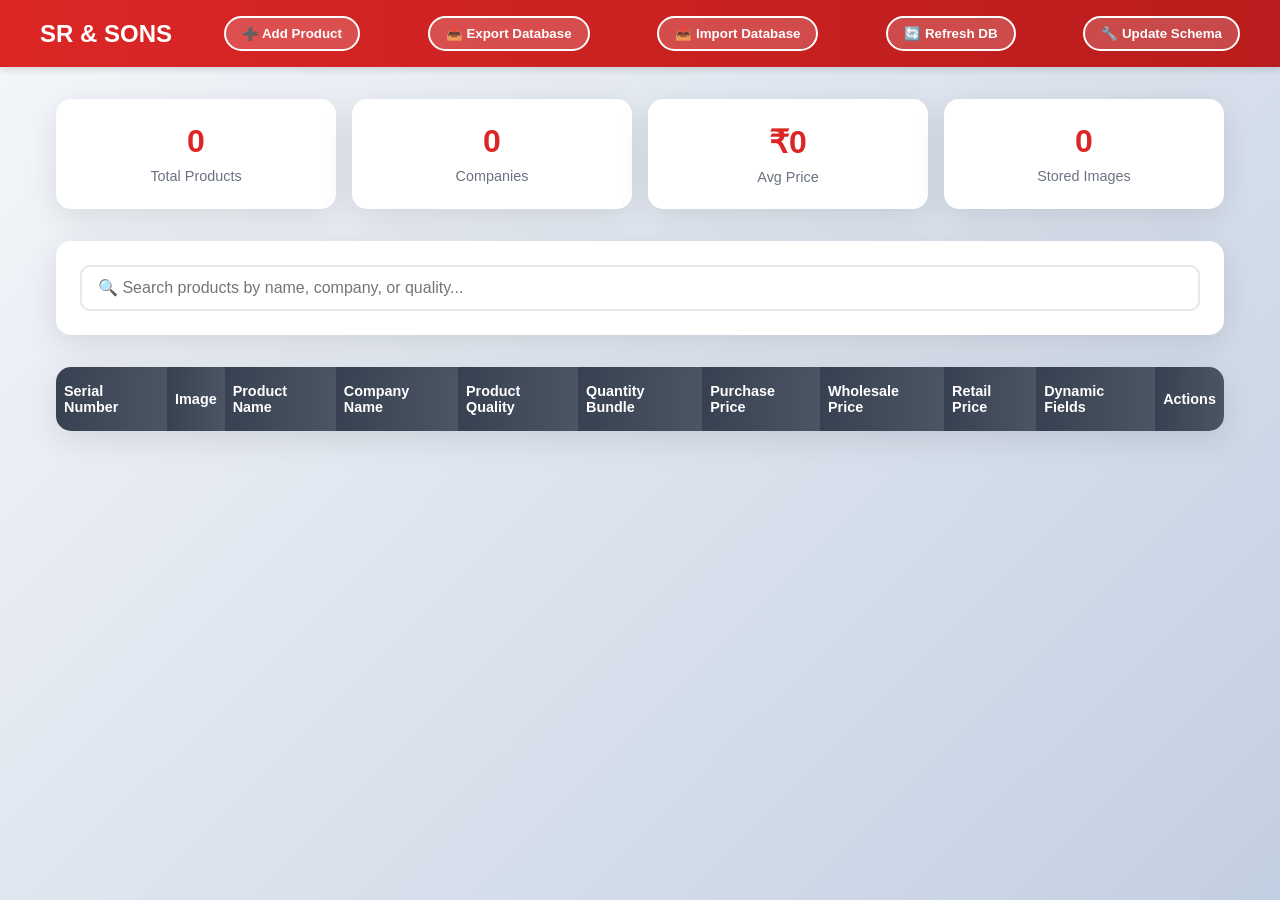
==== index.html @ 0e882d62 "<>|added dynamic field as optional|<anwar>" ====
<!DOCTYPE html>
<html lang="en">
<head>
    <meta charset="UTF-8">
    <meta name="viewport" content="width=device-width, initial-scale=1.0">
    <meta name="theme-color" content="#dc2626">
    <title>SR & SONS</title>
    
    <!-- PWA Manifest -->
    <link rel="manifest" href="manifest.json">
    
    <!-- Data Manager Script -->
    <script src="js/database.js"></script>
    
    <style>
        * {
            margin: 0;
            padding: 0;
            box-sizing: border-box;
        }

        body {
            font-family: 'Segoe UI', Tahoma, Geneva, Verdana, sans-serif;
            background: linear-gradient(135deg, #f5f7fa 0%, #c3cfe2 100%);
            min-height: 100vh;
            color: #333;
        }

        .header {
            background: linear-gradient(90deg, #dc2626, #b91c1c);
            color: white;
            padding: 1rem;
            box-shadow: 0 4px 6px rgba(0,0,0,0.1);
            position: sticky;
            top: 0;
            z-index: 100;
        }

        .header-content {
            max-width: 1200px;
            margin: 0 auto;
            display: flex;
            justify-content: space-between;
            align-items: center;
            flex-wrap: wrap;
            gap: 1rem;
        }

        .logo {
            font-size: 1.5rem;
            font-weight: bold;
            display: flex;
            align-items: center;
            gap: 0.5rem;
        }

        .add-btn {
            background: rgba(255,255,255,0.2);
            border: 2px solid white;
            color: white;
            padding: 0.5rem 1rem;
            border-radius: 25px;
            cursor: pointer;
            font-weight: bold;
            transition: all 0.3s ease;
            backdrop-filter: blur(10px);
        }

        .add-btn:hover {
            background: white;
            color: #dc2626;
            transform: translateY(-2px);
        }

        .container {
            max-width: 1200px;
            margin: 0 auto;
            padding: 2rem 1rem;
        }

        .search-filter {
            background: white;
            padding: 1.5rem;
            border-radius: 15px;
            box-shadow: 0 8px 32px rgba(0,0,0,0.1);
            margin-bottom: 2rem;
            backdrop-filter: blur(10px);
        }

        .search-input {
            width: 100%;
            padding: 0.75rem 1rem;
            border: 2px solid #e5e7eb;
            border-radius: 10px;
            font-size: 1rem;
            transition: all 0.3s ease;
        }

        .search-input:focus {
            outline: none;
            border-color: #dc2626;
            box-shadow: 0 0 0 3px rgba(220, 38, 38, 0.1);
        }

        .table-container {
            background: white;
            border-radius: 15px;
            overflow: hidden;
            box-shadow: 0 8px 32px rgba(0,0,0,0.1);
            margin-bottom: 2rem;
        }

        .table {
            width: 100%;
            border-collapse: collapse;
        }

        .table th {
            background: linear-gradient(90deg, #374151, #4b5563);
            color: white;
            padding: 1rem 0.5rem;
            text-align: left;
            font-weight: 600;
            font-size: 0.9rem;
        }

        .table td {
            padding: 1rem 0.5rem;
            border-bottom: 1px solid #f3f4f6;
            vertical-align: middle;
        }

        .table tr:hover {
            background: #f9fafb;
            transform: scale(1.01);
            transition: all 0.3s ease;
        }

        .product-image {
            width: 50px;
            height: 50px;
            object-fit: cover;
            border-radius: 8px;
            border: 2px solid #e5e7eb;
            transition: opacity 0.3s ease;
        }

        .product-image.loading {
            opacity: 0.5;
        }

        .product-name {
            font-weight: 600;
            color: #1f2937;
            font-size: 0.9rem;
            line-height: 1.3;
        }

        .category {
            color: #6b7280;
            font-size: 0.8rem;
            margin-top: 0.25rem;
        }

        .price {
            font-weight: bold;
            color: #dc2626;
        }

        .pagination {
            display: flex;
            justify-content: center;
            align-items: center;
            gap: 0.5rem;
            margin: 2rem 0;
            flex-wrap: wrap;
        }

        .page-btn {
            padding: 0.5rem 1rem;
            border: 2px solid #dc2626;
            background: white;
            color: #dc2626;
            border-radius: 8px;
            cursor: pointer;
            font-weight: 600;
            transition: all 0.3s ease;
        }

        .page-btn:hover, .page-btn.active {
            background: #dc2626;
            color: white;
            transform: translateY(-2px);
        }

        .page-btn:disabled {
            opacity: 0.5;
            cursor: not-allowed;
            transform: none;
        }

        .modal {
            display: none;
            position: fixed;
            top: 0;
            left: 0;
            width: 100%;
            height: 100%;
            background: rgba(0,0,0,0.8);
            z-index: 1000;
            backdrop-filter: blur(5px);
        }

        .modal-content {
            position: relative;
            top: 50%;
            left: 50%;
            transform: translate(-50%, -50%);
            background: white;
            padding: 2rem;
            border-radius: 20px;
            width: 90%;
            max-width: 500px;
            max-height: 90vh;
            overflow-y: auto;
            box-shadow: 0 20px 60px rgba(0,0,0,0.3);
        }

        .modal-header {
            display: flex;
            justify-content: space-between;
            align-items: center;
            margin-bottom: 1.5rem;
            padding-bottom: 1rem;
            border-bottom: 2px solid #f3f4f6;
        }

        .close-btn {
            background: none;
            border: none;
            font-size: 1.5rem;
            cursor: pointer;
            color: #6b7280;
            width: 30px;
            height: 30px;
            border-radius: 50%;
            display: flex;
            align-items: center;
            justify-content: center;
            transition: all 0.3s ease;
        }

        .close-btn:hover {
            background: #f3f4f6;
            color: #dc2626;
        }

        .form-group {
            margin-bottom: 1.5rem;
        }

        .form-label {
            display: block;
            margin-bottom: 0.5rem;
            font-weight: 600;
            color: #374151;
        }

        .form-input {
            width: 100%;
            padding: 0.75rem;
            border: 2px solid #e5e7eb;
            border-radius: 10px;
            font-size: 1rem;
            transition: all 0.3s ease;
        }

        .form-input:focus {
            outline: none;
            border-color: #dc2626;
            box-shadow: 0 0 0 3px rgba(220, 38, 38, 0.1);
        }

        .file-upload {
            position: relative;
            display: inline-block;
            width: 100%;
        }

        .file-input {
            display: none;
        }

        .file-label {
            display: block;
            padding: 1rem;
            border: 2px dashed #dc2626;
            border-radius: 10px;
            text-align: center;
            cursor: pointer;
            background: #fef2f2;
            color: #dc2626;
            font-weight: 600;
            transition: all 0.3s ease;
        }

        .file-label:hover {
            background: #fecaca;
            transform: translateY(-2px);
        }

        .image-preview {
            margin-top: 1rem;
            text-align: center;
        }

        .preview-img {
            max-width: 100px;
            max-height: 100px;
            border-radius: 10px;
            border: 2px solid #e5e7eb;
        }

        .form-actions {
            display: flex;
            gap: 1rem;
            justify-content: flex-end;
            margin-top: 2rem;
        }

        .btn {
            padding: 0.75rem 1.5rem;
            border-radius: 10px;
            border: none;
            font-weight: 600;
            cursor: pointer;
            transition: all 0.3s ease;
        }

        .btn-primary {
            background: #dc2626;
            color: white;
        }

        .btn-primary:hover {
            background: #b91c1c;
            transform: translateY(-2px);
        }

        .btn-secondary {
            background: #f3f4f6;
            color: #374151;
        }

        .btn-secondary:hover {
            background: #e5e7eb;
        }

        .stats {
            display: grid;
            grid-template-columns: repeat(auto-fit, minmax(200px, 1fr));
            gap: 1rem;
            margin-bottom: 2rem;
        }

        .stat-card {
            background: white;
            padding: 1.5rem;
            border-radius: 15px;
            box-shadow: 0 8px 32px rgba(0,0,0,0.1);
            text-align: center;
            backdrop-filter: blur(10px);
            transition: transform 0.3s ease;
        }

        .stat-card:hover {
            transform: translateY(-5px);
        }

        .stat-number {
            font-size: 2rem;
            font-weight: bold;
            color: #dc2626;
            margin-bottom: 0.5rem;
        }

        .stat-label {
            color: #6b7280;
            font-size: 0.9rem;
        }

        .loading {
            display: none;
            position: fixed;
            top: 50%;
            left: 50%;
            transform: translate(-50%, -50%);
            background: white;
            padding: 2rem;
            border-radius: 15px;
            box-shadow: 0 20px 60px rgba(0,0,0,0.3);
            z-index: 1001;
        }

        .spinner {
            width: 40px;
            height: 40px;
            border: 4px solid #f3f4f6;
            border-top: 4px solid #dc2626;
            border-radius: 50%;
            animation: spin 1s linear infinite;
            margin: 0 auto 1rem;
        }

        @keyframes spin {
            0% { transform: rotate(0deg); }
            100% { transform: rotate(360deg); }
        }

        .fade-in {
            animation: fadeIn 0.5s ease-in;
        }

        @keyframes fadeIn {
            from { opacity: 0; transform: translateY(20px); }
            to { opacity: 1; transform: translateY(0); }
        }

        .success-message {
            background: #10b981;
            color: white;
            padding: 1rem;
            border-radius: 10px;
            margin-bottom: 1rem;
            text-align: center;
            font-weight: 600;
        }

        .action-buttons {
            display: flex;
            gap: 0.5rem;
            justify-content: center;
        }

        .btn-edit, .btn-delete {
            background: none;
            border: none;
            font-size: 1.2rem;
            cursor: pointer;
            padding: 0.5rem;
            border-radius: 5px;
            transition: all 0.3s ease;
        }

        .btn-edit:hover {
            background: #dbeafe;
            transform: scale(1.1);
        }

        .btn-delete:hover {
            background: #fee2e2;
            transform: scale(1.1);
        }

        .modal-title {
            margin: 0;
            color: #374151;
        }

        .edit-mode .modal-title {
            color: #dc2626;
        }

        /* Mobile Responsive */
        @media (max-width: 768px) {
            .table-container {
                overflow-x: auto;
                -webkit-overflow-scrolling: touch;
            }

            .table th,
            .table td {
                padding: 0.5rem 0.25rem;
                font-size: 0.8rem;
            }

            .product-image {
                width: 40px;
                height: 40px;
            }

            .modal-content {
                margin: 1rem;
                width: calc(100% - 2rem);
                padding: 1.5rem;
            }

            .form-actions {
                flex-direction: column;
            }

            .header-content {
                justify-content: center;
                text-align: center;
                flex-wrap: wrap;
                gap: 0.5rem;
            }

            .logo {
                font-size: 1.2rem;
            }

            .add-btn {
                font-size: 0.8rem;
                padding: 0.4rem 0.8rem;
                margin-left: 0.5rem !important;
            }

            .action-buttons {
                flex-direction: column;
                gap: 0.25rem;
            }

            .btn-edit, .btn-delete {
                font-size: 1rem;
                padding: 0.3rem;
            }
        }

        @media (max-width: 480px) {
            .table th,
            .table td {
                padding: 0.3rem 0.15rem;
                font-size: 0.75rem;
            }

            .stats {
                grid-template-columns: repeat(2, 1fr);
            }

            .stat-number {
                font-size: 1.5rem;
            }
        }
    </style>
</head>
<body>
    <div class="header">
        <div class="header-content">
            <div class="logo">
                SR & SONS
            </div>
            <button class="add-btn" onclick="openAddModal()">
                ➕ Add Product
            </button>
            <button class="add-btn" onclick="exportDatabase()" style="margin-left: 1rem;">
                📥 Export Database
            </button>
            <button class="add-btn" onclick="importDatabase()" style="margin-left: 1rem;">
                📤 Import Database
            </button>

            <button class="add-btn" onclick="forceRefreshDatabase()" style="margin-left: 1rem;">
                🔄 Refresh DB
            </button>
            <button class="add-btn" onclick="forceSchemaUpdate()" style="margin-left: 1rem;">
                🔧 Update Schema
            </button>

        </div>
    </div>

    <div class="container">
        <div class="stats">
            <div class="stat-card">
                <div class="stat-number" id="totalProducts">0</div>
                <div class="stat-label">Total Products</div>
            </div>
            <div class="stat-card">
                <div class="stat-number" id="totalCategories">0</div>
                <div class="stat-label">Companies</div>
            </div>
            <div class="stat-card">
                <div class="stat-number" id="avgPrice">₹0</div>
                <div class="stat-label">Avg Price</div>
            </div>
            <div class="stat-card">
                <div class="stat-number" id="totalImages">0</div>
                <div class="stat-label">Stored Images</div>
            </div>
        </div>

        <div class="search-filter">
            <input type="text" class="search-input" placeholder="🔍 Search products by name, company, or quality..." 
                   onkeyup="filterProducts()" id="searchInput">
        </div>

        <div class="table-container">
            <table class="table">
                <thead>
                    <tr>
                        <th>Serial Number</th>
                        <th>Image</th>
                        <th>Product Name</th>
                        <th>Company Name</th>
                        <th>Product Quality</th>
                        <th>Quantity Bundle</th>
                        <th>Purchase Price</th>
                        <th>Wholesale Price</th>
                        <th>Retail Price</th>
                        <th>Dynamic Fields</th>
                        <th>Actions</th>
                    </tr>
                </thead>
                <tbody id="productTable">
                    <!-- Products will be populated here -->
                </tbody>
            </table>
        </div>

        <div class="pagination" id="pagination">
            <!-- Pagination will be populated here -->
        </div>
    </div>

    <!-- Add Product Modal -->
    <div class="modal" id="addModal">
        <div class="modal-content">
            <div class="modal-header">
                <h2 class="modal-title" id="modalTitle">Add New Product</h2>
                <button class="close-btn" onclick="closeAddModal()">&times;</button>
            </div>
            
            <div id="successMessage" style="display: none;" class="success-message">
                Product added successfully!
            </div>

            <form id="addProductForm">
                <div class="form-group">
                    <label class="form-label">Product Image</label>
                    <div class="file-upload">
                        <input type="file" class="file-input" id="productImage" accept="image/*" onchange="previewImage()">
                        <label for="productImage" class="file-label">
                            📸 Click to upload image or drag & drop
                        </label>
                        <div class="image-preview" id="imagePreview"></div>
                        <div class="image-actions" id="imageActions" style="display: none; margin-top: 1rem;">
                            <button type="button" class="btn btn-secondary" onclick="deleteProductImage()">
                                🗑️ Delete Image
                            </button>
                        </div>
                    </div>
                </div>

                <div class="form-group">
                    <label class="form-label">Product Name</label>
                    <input type="text" class="form-input" id="productName" required>
                </div>

                <div class="form-group">
                    <label class="form-label">Company Name</label>
                    <input type="text" class="form-input" id="companyName" required>
                </div>

                <div class="form-group">
                    <label class="form-label">Product Quality</label>
                    <input type="text" class="form-input" id="productQuality" required>
                </div>

                <div class="form-group">
                    <label class="form-label">Quantity Bundle</label>
                    <input type="number" class="form-input" id="quantityBundle" required>
                </div>

                <div class="form-group">
                    <label class="form-label">Purchase Price (₹)</label>
                    <input type="number" class="form-input" id="purchasePrice" step="0.01" required>
                </div>

                <div class="form-group">
                    <label class="form-label">Wholesale Price (₹)</label>
                    <input type="number" class="form-input" id="wholesalePrice" step="0.01" required>
                </div>

                <div class="form-group">
                    <label class="form-label">Retail Price (₹)</label>
                    <input type="number" class="form-input" id="retailPrice" step="0.01" required>
                </div>

                <div class="form-group">
                    <label class="form-label">Dynamic Fields</label>
                    <div id="dynamicFieldsContainer">
                        <!-- Dynamic fields will be added here -->
                    </div>
                    <button type="button" class="btn btn-secondary" onclick="addDynamicField()" style="margin-top: 0.5rem;">
                        ➕ Add Dynamic Field
                    </button>
                </div>

                <div class="form-actions">
                    <button type="button" class="btn btn-secondary" onclick="closeAddModal()">Cancel</button>
                    <button type="submit" class="btn btn-primary" id="submitBtn">Add Product</button>
                </div>
            </form>
        </div>
    </div>

    <div class="loading" id="loading">
        <div class="spinner"></div>
        <div>Processing...</div>
    </div>

    <!-- Image Preview Modal -->
    <div class="modal" id="imagePreviewModal">
        <div class="modal-content" style="max-width: 80%; max-height: 80%;">
            <div class="modal-header">
                <h2 class="modal-title">Image Preview</h2>
                <button class="close-btn" onclick="closeImagePreview()">&times;</button>
            </div>
            <div style="text-align: center;">
                <img id="previewImage" src="" alt="Preview" style="max-width: 100%; max-height: 60vh; object-fit: contain;">
            </div>
        </div>
    </div>

    <script>
        // Global variables
        let products = [];
        let filteredProducts = [];
        let currentPage = 1;
        const itemsPerPage = 20;
        let editingProductId = null;

        async function renderProducts() {
            const tbody = document.getElementById('productTable');
            const startIndex = (currentPage - 1) * itemsPerPage;
            const endIndex = startIndex + itemsPerPage;
            const currentProducts = filteredProducts.slice(startIndex, endIndex);

            const rows = currentProducts.map((product, index) => {
                // Get image source
                let imageSrc = 'https://via.placeholder.com/150?text=No+Image';
                if (product.image_id) {
                    const imageData = databaseManager.getImageByImageId(product.image_id);
                    if (imageData && imageData.base64_data) {
                        imageSrc = imageData.base64_data;
                    }
                }

                // Generate dynamic fields display
                let dynamicFieldsHtml = '';
                if (product.dynamicFields && product.dynamicFields.length > 0) {
                    dynamicFieldsHtml = product.dynamicFields.map(field => 
                        `<div style="margin-bottom: 0.25rem; font-size: 0.8rem;">
                            <strong>${field.field_name}:</strong> ${field.field_value}
                        </div>`
                    ).join('');
                } else {
                    dynamicFieldsHtml = '<span style="color: #999; font-size: 0.8rem;">No dynamic fields</span>';
                }

                return `
                    <tr class="fade-in">
                        <td>${startIndex + index + 1}</td>
                        <td>
                            <img src="${imageSrc}" alt="${product.product_name}" class="product-image loading" 
                                 onerror="handleImageError(this, '${product.product_name}')" 
                                 onload="handleImageLoad(this, '${product.product_name}')" 
                                 onclick="previewProductImage('${product.image_id}', '${product.product_name}')"
                                 style="display: none; cursor: pointer;" title="Click to preview">
                        </td>
                        <td>${product.product_name || ''}</td>
                        <td>${product.company_name || ''}</td>
                        <td>${product.product_quality || ''}</td>
                        <td>${product.quantity_bundle || 0}</td>
                        <td class="price">₹${product.purchase_price || 0}</td>
                        <td class="price">₹${product.wholesale_price || 0}</td>
                        <td class="price">₹${product.retail_price || 0}</td>
                        <td style="max-width: 200px; overflow: hidden;">
                            ${dynamicFieldsHtml}
                        </td>
                        <td>
                            <div class="action-buttons">
                                <button class="btn-edit" onclick="editProduct(${product.id})" title="Edit">
                                    ✏️
                                </button>
                                <button class="btn-delete" onclick="deleteProduct(${product.id})" title="Delete">
                                    🗑️
                                </button>
                            </div>
                        </td>
                    </tr>
                `;
            });

            tbody.innerHTML = rows.join('');

            renderPagination();
            updateStats();
        }

        function renderPagination() {
            const pagination = document.getElementById('pagination');
            const totalPages = Math.ceil(filteredProducts.length / itemsPerPage);

            if (totalPages <= 1) {
                pagination.innerHTML = '';
                return;
            }

            // Ensure current page is within valid range
            if (currentPage > totalPages) {
                currentPage = totalPages;
            }

            let paginationHTML = `
                <button class="page-btn" onclick="changePage(${currentPage - 1})" ${currentPage === 1 ? 'disabled' : ''}>
                    ‹ Previous
                </button>
            `;

            // Show page numbers with ellipsis for large page counts
            const maxVisiblePages = 7;
            if (totalPages <= maxVisiblePages) {
                // Show all pages if total is small
                for (let i = 1; i <= totalPages; i++) {
                    paginationHTML += `
                        <button class="page-btn ${i === currentPage ? 'active' : ''}" onclick="changePage(${i})">
                            ${i}
                        </button>
                    `;
                }
            } else {
                // Show first page
                paginationHTML += `
                    <button class="page-btn ${1 === currentPage ? 'active' : ''}" onclick="changePage(1)">
                        1
                    </button>
                `;

                // Show ellipsis if needed
                if (currentPage > 3) {
                    paginationHTML += '<span>...</span>';
                }

                // Show pages around current page
                const start = Math.max(2, currentPage - 1);
                const end = Math.min(totalPages - 1, currentPage + 1);
                
                for (let i = start; i <= end; i++) {
                    paginationHTML += `
                        <button class="page-btn ${i === currentPage ? 'active' : ''}" onclick="changePage(${i})">
                            ${i}
                        </button>
                    `;
                }

                // Show ellipsis if needed
                if (currentPage < totalPages - 2) {
                    paginationHTML += '<span>...</span>';
                }

                // Show last page
                if (totalPages > 1) {
                    paginationHTML += `
                        <button class="page-btn ${totalPages === currentPage ? 'active' : ''}" onclick="changePage(${totalPages})">
                            ${totalPages}
                        </button>
                    `;
                }
            }

            paginationHTML += `
                <button class="page-btn" onclick="changePage(${currentPage + 1})" ${currentPage === totalPages ? 'disabled' : ''}>
                    Next ›
                </button>
            `;

            const startIndex = (currentPage - 1) * itemsPerPage + 1;
            const endIndex = Math.min(currentPage * itemsPerPage, filteredProducts.length);
            
            pagination.innerHTML = `
                <div style="width: 100%; text-align: center; margin-bottom: 1rem; color: #6b7280; font-size: 0.9rem;">
                    Showing ${startIndex}-${endIndex} of ${filteredProducts.length} products
                </div>
                ${paginationHTML}
            `;
        }

        function changePage(page) {
            const totalPages = Math.ceil(filteredProducts.length / itemsPerPage);
            if (page >= 1 && page <= totalPages) {
                currentPage = page;
                renderProducts();
                window.scrollTo({ top: 0, behavior: 'smooth' });
            }
        }

        function filterProducts() {
            const searchTerm = document.getElementById('searchInput').value.toLowerCase();
            if (searchTerm.trim() === '') {
                filteredProducts = [...products];
            } else {
                filteredProducts = databaseManager.searchProducts(searchTerm);
            }
            currentPage = 1;
            renderProducts();
        }

        function updateStats() {
            const stats = databaseManager.getStats();
            document.getElementById('totalProducts').textContent = stats.totalProducts;
            document.getElementById('totalCategories').textContent = stats.totalCategories;
            document.getElementById('avgPrice').textContent = `₹${stats.avgPrice}`;
            document.getElementById('totalImages').textContent = stats.totalImages;
        }

        function openAddModal() {
            document.getElementById('addModal').style.display = 'block';
            document.body.style.overflow = 'hidden';
        }

        function closeAddModal() {
            document.getElementById('addModal').style.display = 'none';
            document.body.style.overflow = 'auto';
            document.getElementById('addProductForm').reset();
            document.getElementById('imagePreview').innerHTML = '';
            document.getElementById('imageActions').style.display = 'none';
            document.getElementById('successMessage').style.display = 'none';
            
            // Clear dynamic fields
            clearDynamicFields();
            
            // Reset edit mode
            editingProductId = null;
            document.getElementById('modalTitle').textContent = 'Add New Product';
            document.getElementById('submitBtn').textContent = 'Add Product';
            document.getElementById('addModal').classList.remove('edit-mode');
        }

        function clearDynamicFields() {
            document.getElementById('dynamicFieldsContainer').innerHTML = '';
            dynamicFieldCounter = 0;
        }

        // Export database
        function exportDatabase() {
            try {
                databaseManager.exportDatabase();
                showSuccess('Database exported successfully!');
            } catch (error) {
                console.error('Error exporting database:', error);
                alert('Failed to export database. Please try again.');
            }
        }

        // Import database
        function importDatabase() {
            const fileInput = document.createElement('input');
            fileInput.type = 'file';
            fileInput.accept = '.db,.sqlite,.sqlite3';
            fileInput.style.display = 'none';
            
            fileInput.onchange = async function(e) {
                const file = e.target.files[0];
                if (!file) return;
                
                try {
                    showLoading();
                    const success = await databaseManager.importDatabase(file);
                    
                    if (success) {
                        // Refresh the application
                        products = databaseManager.getAllProducts();
                        filteredProducts = [...products];
                        currentPage = 1;
                        renderProducts();
                        updateStats();
                        showSuccess('Database imported successfully!');
                    } else {
                        alert('Failed to import database. Please check the file format.');
                    }
                } catch (error) {
                    console.error('Error importing database:', error);
                    alert('Failed to import database. Please try again.');
                } finally {
                    hideLoading();
                }
                
                // Clean up
                document.body.removeChild(fileInput);
            };
            
            document.body.appendChild(fileInput);
            fileInput.click();
        }

        // Optimize database
        function optimizeDatabase() {
            try {
                showLoading();
                const success = databaseManager.optimizeDatabase();
                
                if (success) {
                    showSuccess('Database optimized successfully!');
                    // Refresh the application
                    products = databaseManager.getAllProducts();
                    filteredProducts = [...products];
                    renderProducts();
                    updateStats();
                } else {
                    alert('Failed to optimize database. Please try again.');
                }
            } catch (error) {
                console.error('Error optimizing database:', error);
                alert('Failed to optimize database. Please try again.');
            } finally {
                hideLoading();
            }
        }


        // Force refresh database and clear cache
        async function forceRefreshDatabase() {
            try {
                // Clear IndexedDB to force fresh database
                const request = indexedDB.deleteDatabase('inventory-database');
                
                request.onsuccess = () => {
                    console.log('IndexedDB cleared successfully');
                    // Also clear localStorage for good measure
                    localStorage.removeItem('inventory-database');
                    // Reload the page
                    location.reload();
                };
                
                request.onerror = () => {
                    console.error('Error clearing IndexedDB:', request.error);
                    alert('Error clearing database. Please refresh the page manually.');
                };
            } catch (error) {
                console.error('Error refreshing database:', error);
                alert('Error refreshing database. Please refresh the page manually.');
            }
        }

        // Force database schema update
        async function forceSchemaUpdate() {
            try {
                if (!window.databaseManager || !window.databaseManager.isInitialized) {
                    alert('Database is not ready. Please wait a moment and try again.');
                    return;
                }

                // Force schema migration
                await window.databaseManager.migrateDatabaseSchema();
                
                // Refresh the page to show updated data
                location.reload();
            } catch (error) {
                console.error('Error updating schema:', error);
                alert('Error updating database schema. Please try refreshing the page.');
            }
        }

        // Delete product image
        function deleteProductImage() {
            if (!editingProductId) {
                alert('No product is being edited.');
                return;
            }

            if (!confirm('Are you sure you want to delete the image for this product?')) {
                return;
            }

            try {
                const success = databaseManager.deleteImage(editingProductId);
                if (success) {
                    // Clear image preview
                    document.getElementById('imagePreview').innerHTML = '';
                    document.getElementById('imageActions').style.display = 'none';
                    document.getElementById('productImage').value = '';
                    
                    showSuccess('Image deleted successfully!');
                } else {
                    alert('Failed to delete image. Please try again.');
                }
            } catch (error) {
                console.error('Error deleting image:', error);
                alert('Failed to delete image. Please try again.');
            }
        }

        // Dynamic fields management
        let dynamicFieldCounter = 0;

        function addDynamicField() {
            const container = document.getElementById('dynamicFieldsContainer');
            const fieldId = `dynamicField_${dynamicFieldCounter++}`;
            
            const fieldHtml = `
                <div class="dynamic-field" id="${fieldId}" style="border: 1px solid #e5e7eb; padding: 1rem; margin-bottom: 1rem; border-radius: 8px; background: #f9fafb;">
                    <div style="display: flex; gap: 1rem; align-items: center; margin-bottom: 0.5rem;">
                        <input type="text" placeholder="Field Name" class="form-input" style="flex: 1;" id="${fieldId}_name">
                        <select class="form-input" style="width: 120px;" id="${fieldId}_type" onchange="updateFieldInputType('${fieldId}')">
                            <option value="text">Text</option>
                            <option value="number">Number</option>
                            <option value="date">Date</option>
                            <option value="email">Email</option>
                        </select>
                        <button type="button" class="btn btn-secondary" onclick="removeDynamicField('${fieldId}')" style="padding: 0.5rem;">
                            🗑️
                        </button>
                    </div>
                    <input type="text" placeholder="Field Value" class="form-input" id="${fieldId}_value">
                </div>
            `;
            
            container.insertAdjacentHTML('beforeend', fieldHtml);
        }

        function updateFieldInputType(fieldId) {
            const typeSelect = document.getElementById(`${fieldId}_type`);
            const valueInput = document.getElementById(`${fieldId}_value`);
            const selectedType = typeSelect.value;
            
            switch(selectedType) {
                case 'number':
                    valueInput.type = 'number';
                    valueInput.step = 'any';
                    break;
                case 'date':
                    valueInput.type = 'date';
                    break;
                case 'email':
                    valueInput.type = 'email';
                    break;
                default:
                    valueInput.type = 'text';
                    break;
            }
        }

        function removeDynamicField(fieldId) {
            const field = document.getElementById(fieldId);
            if (field) {
                field.remove();
            }
        }

        function getDynamicFieldsData() {
            const fields = [];
            const fieldElements = document.querySelectorAll('.dynamic-field');
            
            fieldElements.forEach(field => {
                const fieldId = field.id;
                const nameInput = document.getElementById(`${fieldId}_name`);
                const typeInput = document.getElementById(`${fieldId}_type`);
                const valueInput = document.getElementById(`${fieldId}_value`);
                
                if (nameInput && typeInput && valueInput) {
                    const name = nameInput.value.trim();
                    const type = typeInput.value;
                    const value = valueInput.value.trim();
                    
                    // Only add fields that have both name and value
                    if (name && value) {
                        fields.push({
                            name: name,
                            type: type || 'text',
                            value: value
                        });
                    }
                }
            });
            
            return fields;
        }

        function populateDynamicFields(fields) {
            const container = document.getElementById('dynamicFieldsContainer');
            container.innerHTML = '';
            dynamicFieldCounter = 0;
            
            if (fields && fields.length > 0) {
                fields.forEach(field => {
                    addDynamicField();
                    const fieldId = `dynamicField_${dynamicFieldCounter - 1}`;
                    document.getElementById(`${fieldId}_name`).value = field.field_name;
                    document.getElementById(`${fieldId}_type`).value = field.field_type;
                    document.getElementById(`${fieldId}_value`).value = field.field_value;
                    
                    // Set the correct input type
                    updateFieldInputType(fieldId);
                });
            }
        }

        // Image preview functions
        function previewProductImage(imageId, productName) {
            if (!imageId) {
                alert('No image available for this product.');
                return;
            }

            const imageData = databaseManager.getImageByImageId(imageId);
            if (imageData && imageData.base64_data) {
                document.getElementById('previewImage').src = imageData.base64_data;
                document.getElementById('previewImage').alt = productName;
                document.getElementById('imagePreviewModal').style.display = 'block';
                document.body.style.overflow = 'hidden';
            } else {
                alert('Image not found.');
            }
        }

        function closeImagePreview() {
            document.getElementById('imagePreviewModal').style.display = 'none';
            document.body.style.overflow = 'auto';
        }

        function previewImage() {
            const file = document.getElementById('productImage').files[0];
            const preview = document.getElementById('imagePreview');
            
            if (file) {
                const reader = new FileReader();
                reader.onload = function(e) {
                    preview.innerHTML = `<img src="${e.target.result}" class="preview-img" alt="Preview">`;
                };
                reader.readAsDataURL(file);
            } else {
                preview.innerHTML = '';
            }
        }

        function showLoading() {
            document.getElementById('loading').style.display = 'block';
        }

        function hideLoading() {
            document.getElementById('loading').style.display = 'none';
        }

        function showSuccess(message = 'Product added successfully!') {
            const successMsg = document.getElementById('successMessage');
            successMsg.textContent = message;
            successMsg.style.display = 'block';
            setTimeout(() => {
                successMsg.style.display = 'none';
            }, 3000);
        }

        // Removed updateCategoryOptions function as we no longer use categories

        async function editProduct(productId) {
            const product = databaseManager.getProductById(productId);
            if (!product) {
                alert('Product not found!');
                return;
            }

            editingProductId = productId;
            
            // Update modal title and button
            document.getElementById('modalTitle').textContent = 'Edit Product';
            document.getElementById('submitBtn').textContent = 'Update Product';
            document.getElementById('addModal').classList.add('edit-mode');

            // Fill form with product data
            document.getElementById('productName').value = product.product_name || '';
            document.getElementById('companyName').value = product.company_name || '';
            document.getElementById('productQuality').value = product.product_quality || '';
            document.getElementById('quantityBundle').value = product.quantity_bundle || '';
            document.getElementById('purchasePrice').value = product.purchase_price || '';
            document.getElementById('wholesalePrice').value = product.wholesale_price || '';
            document.getElementById('retailPrice').value = product.retail_price || '';
            
            // Populate dynamic fields
            populateDynamicFields(product.dynamicFields);

            // Show current image
            let imageSrc = 'https://via.placeholder.com/150?text=No+Image';
            let hasImage = false;
            
            if (product.image_id) {
                try {
                    const imageData = databaseManager.getImageByImageId(product.image_id);
                    console.log('Image data for edit:', imageData);
                    if (imageData && imageData.base64_data) {
                        imageSrc = imageData.base64_data;
                        hasImage = true;
                        console.log('Image loaded successfully for edit');
                    } else {
                        console.warn('No image data found for image_id:', product.image_id);
                    }
                } catch (error) {
                    console.error('Error loading image for edit:', error);
                }
            } else {
                console.log('No image_id found for product:', product.id);
            }
            
            document.getElementById('imagePreview').innerHTML = `<img src="${imageSrc}" class="preview-img" alt="Current Image" onload="console.log('Image loaded in preview')" onerror="console.error('Failed to load image in preview')">`;
            
            // Show/hide delete image button
            if (hasImage) {
                document.getElementById('imageActions').style.display = 'block';
            } else {
                document.getElementById('imageActions').style.display = 'none';
            }

            // Open modal
            openAddModal();
        }

        async function deleteProduct(productId) {
            if (!confirm('Are you sure you want to delete this product?')) {
                return;
            }

            try {
                // Check if database manager is initialized
                if (!window.databaseManager || !window.databaseManager.isInitialized) {
                    alert('Database is not ready. Please wait a moment and try again.');
                    return;
                }

                showLoading();
                await databaseManager.deleteProduct(productId);
                products = databaseManager.getAllProducts();
                filteredProducts = [...products];
                currentPage = 1;
                renderProducts();
                updateStats();
                showSuccess('Product deleted successfully!');
            } catch (error) {
                console.error('Error deleting product:', error);
                alert('Failed to delete product. Please try again.');
            } finally {
                hideLoading();
            }
        }

        // Add/Edit product form submission
        document.getElementById('addProductForm').addEventListener('submit', function(e) {
            e.preventDefault();
            
            showLoading();
            
            setTimeout(() => {
                if (editingProductId) {
                    updateProductInList();
                } else {
                    addProductToList();
                }
                
                hideLoading();
            }, 1000);
        });

        async function addProductToList() {
            try {
                // Check if database manager is initialized
                if (!window.databaseManager || !window.databaseManager.isInitialized) {
                    alert('Database is not ready. Please wait a moment and try again.');
                    return;
                }

                // Validate required fields with specific error messages
                const productName = document.getElementById('productName').value.trim();
                const companyName = document.getElementById('companyName').value.trim();
                const productQuality = document.getElementById('productQuality').value.trim();
                const quantityBundle = document.getElementById('quantityBundle').value;
                const purchasePrice = document.getElementById('purchasePrice').value;
                const wholesalePrice = document.getElementById('wholesalePrice').value;
                const retailPrice = document.getElementById('retailPrice').value;

                // Check each field individually
                if (!productName) {
                    alert('Product Name is required.');
                    document.getElementById('productName').focus();
                    return;
                }
                if (!companyName) {
                    alert('Company Name is required.');
                    document.getElementById('companyName').focus();
                    return;
                }
                if (!productQuality) {
                    alert('Product Quality is required.');
                    document.getElementById('productQuality').focus();
                    return;
                }
                if (!quantityBundle || isNaN(quantityBundle) || parseInt(quantityBundle) <= 0) {
                    alert('Quantity Bundle must be a positive number.');
                    document.getElementById('quantityBundle').focus();
                    return;
                }
                if (!purchasePrice || isNaN(purchasePrice) || parseFloat(purchasePrice) < 0) {
                    alert('Purchase Price must be a valid number.');
                    document.getElementById('purchasePrice').focus();
                    return;
                }
                if (!wholesalePrice || isNaN(wholesalePrice) || parseFloat(wholesalePrice) < 0) {
                    alert('Wholesale Price must be a valid number.');
                    document.getElementById('wholesalePrice').focus();
                    return;
                }
                if (!retailPrice || isNaN(retailPrice) || parseFloat(retailPrice) < 0) {
                    alert('Retail Price must be a valid number.');
                    document.getElementById('retailPrice').focus();
                    return;
                }

                const fileInput = document.getElementById('productImage');
                const imageFile = fileInput.files[0];
                
                const newProduct = {
                    product_name: productName,
                    company_name: companyName,
                    product_quality: productQuality,
                    quantity_bundle: parseInt(quantityBundle),
                    purchase_price: parseFloat(purchasePrice),
                    wholesale_price: parseFloat(wholesalePrice),
                    retail_price: parseFloat(retailPrice),
                    dynamicFields: getDynamicFieldsData()
                };

                // Add product to database
                const addedProduct = await databaseManager.addProduct(newProduct);
                
                // Save image if provided
                if (imageFile) {
                    await databaseManager.saveImage(imageFile, addedProduct.id);
                }
                
                // Refresh products list
                products = databaseManager.getAllProducts();
                filteredProducts = [...products];
                currentPage = 1;
                renderProducts();
                updateStats();
                showSuccess('Product added successfully!');
                
                // Clear form and close modal
                closeAddModal();
            } catch (error) {
                console.error('Error adding product:', error);
                alert(`Failed to add product: ${error.message || 'Please check your input and try again.'}`);
            }
        }

        async function updateProductInList() {
            try {
                // Check if database manager is initialized
                if (!window.databaseManager || !window.databaseManager.isInitialized) {
                    alert('Database is not ready. Please wait a moment and try again.');
                    return;
                }

                // Validate required fields with specific error messages
                const productName = document.getElementById('productName').value.trim();
                const companyName = document.getElementById('companyName').value.trim();
                const productQuality = document.getElementById('productQuality').value.trim();
                const quantityBundle = document.getElementById('quantityBundle').value;
                const purchasePrice = document.getElementById('purchasePrice').value;
                const wholesalePrice = document.getElementById('wholesalePrice').value;
                const retailPrice = document.getElementById('retailPrice').value;

                // Check each field individually
                if (!productName) {
                    alert('Product Name is required.');
                    document.getElementById('productName').focus();
                    return;
                }
                if (!companyName) {
                    alert('Company Name is required.');
                    document.getElementById('companyName').focus();
                    return;
                }
                if (!productQuality) {
                    alert('Product Quality is required.');
                    document.getElementById('productQuality').focus();
                    return;
                }
                if (!quantityBundle || isNaN(quantityBundle) || parseInt(quantityBundle) <= 0) {
                    alert('Quantity Bundle must be a positive number.');
                    document.getElementById('quantityBundle').focus();
                    return;
                }
                if (!purchasePrice || isNaN(purchasePrice) || parseFloat(purchasePrice) < 0) {
                    alert('Purchase Price must be a valid number.');
                    document.getElementById('purchasePrice').focus();
                    return;
                }
                if (!wholesalePrice || isNaN(wholesalePrice) || parseFloat(wholesalePrice) < 0) {
                    alert('Wholesale Price must be a valid number.');
                    document.getElementById('wholesalePrice').focus();
                    return;
                }
                if (!retailPrice || isNaN(retailPrice) || parseFloat(retailPrice) < 0) {
                    alert('Retail Price must be a valid number.');
                    document.getElementById('retailPrice').focus();
                    return;
                }

                const fileInput = document.getElementById('productImage');
                const imageFile = fileInput.files[0];
                
                // Get existing product to preserve image_id
                const existingProduct = databaseManager.getProductById(editingProductId);
                
                const updatedProduct = {
                    product_name: productName,
                    company_name: companyName,
                    product_quality: productQuality,
                    quantity_bundle: parseInt(quantityBundle),
                    purchase_price: parseFloat(purchasePrice),
                    wholesale_price: parseFloat(wholesalePrice),
                    retail_price: parseFloat(retailPrice),
                    image_id: existingProduct.image_id, // Preserve existing image_id
                    dynamicFields: getDynamicFieldsData()
                };

                // Update product in database
                await databaseManager.updateProduct(editingProductId, updatedProduct);
                
                // Save new image if provided
                if (imageFile) {
                    await databaseManager.saveImage(imageFile, editingProductId);
                }
                
                // Refresh products list
                products = databaseManager.getAllProducts();
                filteredProducts = [...products];
                renderProducts();
                updateStats();
                showSuccess('Product updated successfully!');
                
                // Clear form and close modal
                closeAddModal();
            } catch (error) {
                console.error('Error updating product:', error);
                alert(`Failed to update product: ${error.message || 'Please check your input and try again.'}`);
            }
        }

        // Drag and drop functionality
        function setupDragAndDrop() {
            const fileLabel = document.querySelector('.file-label');
            const fileInput = document.getElementById('productImage');

            ['dragenter', 'dragover', 'dragleave', 'drop'].forEach(eventName => {
                fileLabel.addEventListener(eventName, preventDefaults, false);
            });

            function preventDefaults(e) {
                e.preventDefault();
                e.stopPropagation();
            }

            ['dragenter', 'dragover'].forEach(eventName => {
                fileLabel.addEventListener(eventName, highlight, false);
            });

            ['dragleave', 'drop'].forEach(eventName => {
                fileLabel.addEventListener(eventName, unhighlight, false);
            });

            function highlight(e) {
                fileLabel.style.background = '#fecaca';
                fileLabel.style.borderColor = '#b91c1c';
            }

            function unhighlight(e) {
                fileLabel.style.background = '#fef2f2';
                fileLabel.style.borderColor = '#dc2626';
            }

            fileLabel.addEventListener('drop', handleDrop, false);

            function handleDrop(e) {
                const dt = e.dataTransfer;
                const files = dt.files;

                if (files.length > 0) {
                    fileInput.files = files;
                    previewImage();
                }
            }
        }

        // PWA Installation
        let deferredPrompt;
        let installButton = null;

        window.addEventListener('beforeinstallprompt', (e) => {
            e.preventDefault();
            deferredPrompt = e;
            
            // Only show install button if it doesn't exist and app is not already installed
            if (!installButton && !window.matchMedia('(display-mode: standalone)').matches) {
                installButton = document.createElement('button');
                installButton.textContent = '📱 Install App';
                installButton.className = 'add-btn';
                installButton.style.marginLeft = '1rem';
                installButton.onclick = installPWA;
                document.querySelector('.header-content').appendChild(installButton);
            }
        });

        function installPWA() {
            if (deferredPrompt) {
                deferredPrompt.prompt();
                deferredPrompt.userChoice.then((result) => {
                    deferredPrompt = null;
                    // Remove install button after installation attempt
                    if (installButton) {
                        installButton.remove();
                        installButton = null;
                    }
                });
            }
        }

        // Hide install button if app is already installed
        window.addEventListener('load', () => {
            if (window.matchMedia('(display-mode: standalone)').matches) {
                if (installButton) {
                    installButton.remove();
                    installButton = null;
                }
            }
        });

        // Service Worker Registration
        if ('serviceWorker' in navigator) {
            window.addEventListener('load', () => {
                navigator.serviceWorker.register('/sw.js')
                    .then((registration) => {
                        console.log('SW registered: ', registration);
                    })
                    .catch((registrationError) => {
                        console.log('SW registration failed: ', registrationError);
                    });
            });
        }

        // Keyboard shortcuts
        document.addEventListener('keydown', function(e) {
            if (e.ctrlKey && e.key === 'n') {
                e.preventDefault();
                openAddModal();
            }
                        if (e.key === 'Escape') {
                closeAddModal();
            }
        });

        // Touch gestures for mobile
        let startX = 0;
        let startY = 0;

        document.addEventListener('touchstart', function(e) {
            startX = e.touches[0].clientX;
            startY = e.touches[0].clientY;
        });

        document.addEventListener('touchend', function(e) {
            if (!startX || !startY) return;

            const endX = e.changedTouches[0].clientX;
            const endY = e.changedTouches[0].clientY;

            const diffX = startX - endX;
            const diffY = startY - endY;

            if (Math.abs(diffX) > Math.abs(diffY) && Math.abs(diffX) > 50) {
                if (diffX > 0) {
                    // Swipe left - next page
                    const totalPages = Math.ceil(filteredProducts.length / itemsPerPage);
                    if (currentPage < totalPages) {
                        changePage(currentPage + 1);
                    }
                } else {
                    // Swipe right - previous page
                    if (currentPage > 1) {
                        changePage(currentPage - 1);
                    }
                }
            }

            startX = 0;
            startY = 0;
        });

        // Initialize app
        document.addEventListener('DOMContentLoaded', async function() {
            try {
                // Wait for database manager to be initialized
                let attempts = 0;
                while (!window.databaseManager || !window.databaseManager.isInitialized) {
                    await new Promise(resolve => setTimeout(resolve, 100));
                    attempts++;
                    if (attempts > 50) { // 5 seconds timeout
                        throw new Error('Database initialization timeout');
                    }
                }
                
                console.log('Database manager is ready, loading data...');
                
                // Load data from database
                products = databaseManager.getAllProducts();
                filteredProducts = [...products];
                
                console.log('App initialized with', products.length, 'products');
                
                // Verify image data for all products
                products.forEach(product => {
                    if (product.image_id) {
                        const imageData = databaseManager.getImageByImageId(product.image_id);
                        if (!imageData || !imageData.base64_data) {
                            console.warn(`Missing image data for product ${product.id}: ${product.product_name}`);
                        }
                    }
                });
                
                renderProducts();
                setupDragAndDrop();

                // Check if app is already installed and hide install button
                if (window.matchMedia('(display-mode: standalone)').matches) {
                    if (installButton) {
                        installButton.remove();
                        installButton = null;
                    }
                }
            } catch (error) {
                console.error('Error initializing app:', error);
                alert('Failed to load data. Please refresh the page.');
            }
        });

        // Close modal when clicking outside
        window.addEventListener('click', function(e) {
            const modal = document.getElementById('addModal');
            if (e.target === modal) {
                closeAddModal();
            }
            
            const imageModal = document.getElementById('imagePreviewModal');
            if (e.target === imageModal) {
                closeImagePreview();
            }
        });

        // Handle image loading with better error handling
        function handleImageLoad(img, productName) {
            img.style.display = 'block';
            img.classList.remove('loading');
        }

        function handleImageError(img, productName) {
            console.warn(`Failed to load image for product: ${productName}`);
            img.src = 'https://via.placeholder.com/150?text=Error';
            img.style.display = 'block';
            img.classList.remove('loading');
        }

        // Responsive table scroll indicator
        function checkTableScroll() {
            const tableContainer = document.querySelector('.table-container');
            if (tableContainer.scrollWidth > tableContainer.clientWidth) {
                tableContainer.style.borderRight = '3px solid #dc2626';
            }
        }

        window.addEventListener('resize', checkTableScroll);
        window.addEventListener('load', checkTableScroll);

        // Check if database is ready
        function isDatabaseReady() {
            return window.databaseManager && window.databaseManager.isInitialized;
        }

        // Test image persistence
        async function testImagePersistence() {
            try {
                console.log('Testing image persistence...');
                
                // Get all products with images
                const productsWithImages = products.filter(p => p.image_id);
                console.log('Products with images:', productsWithImages.length);
                
                productsWithImages.forEach(product => {
                    console.log(`Product ${product.id} (${product.product_name}):`);
                    console.log('  - image_id:', product.image_id);
                    
                    const imageData = databaseManager.getImageByImageId(product.image_id);
                    if (imageData) {
                        console.log('  - Image found:', {
                            fileName: imageData.file_name,
                            hasBase64: !!imageData.base64_data,
                            base64Length: imageData.base64_data ? imageData.base64_data.length : 0
                        });
                    } else {
                        console.log('  - No image data found!');
                    }
                });
                
                // Test edit functionality
                if (productsWithImages.length > 0) {
                    const testProduct = productsWithImages[0];
                    console.log('Testing edit for product:', testProduct.product_name);
                    
                    // Simulate edit
                    const editProduct = databaseManager.getProductById(testProduct.id);
                    console.log('Edit product data:', editProduct);
                    
                    if (editProduct.image_id) {
                        const editImageData = databaseManager.getImageByImageId(editProduct.image_id);
                        console.log('Edit image data:', editImageData);
                    }
                }
                
                showSuccess('Image persistence test completed. Check console for details.');
            } catch (error) {
                console.error('Error testing image persistence:', error);
                alert('Error testing image persistence. Check console for details.');
            }
        }
    </script>
</body>
</html>
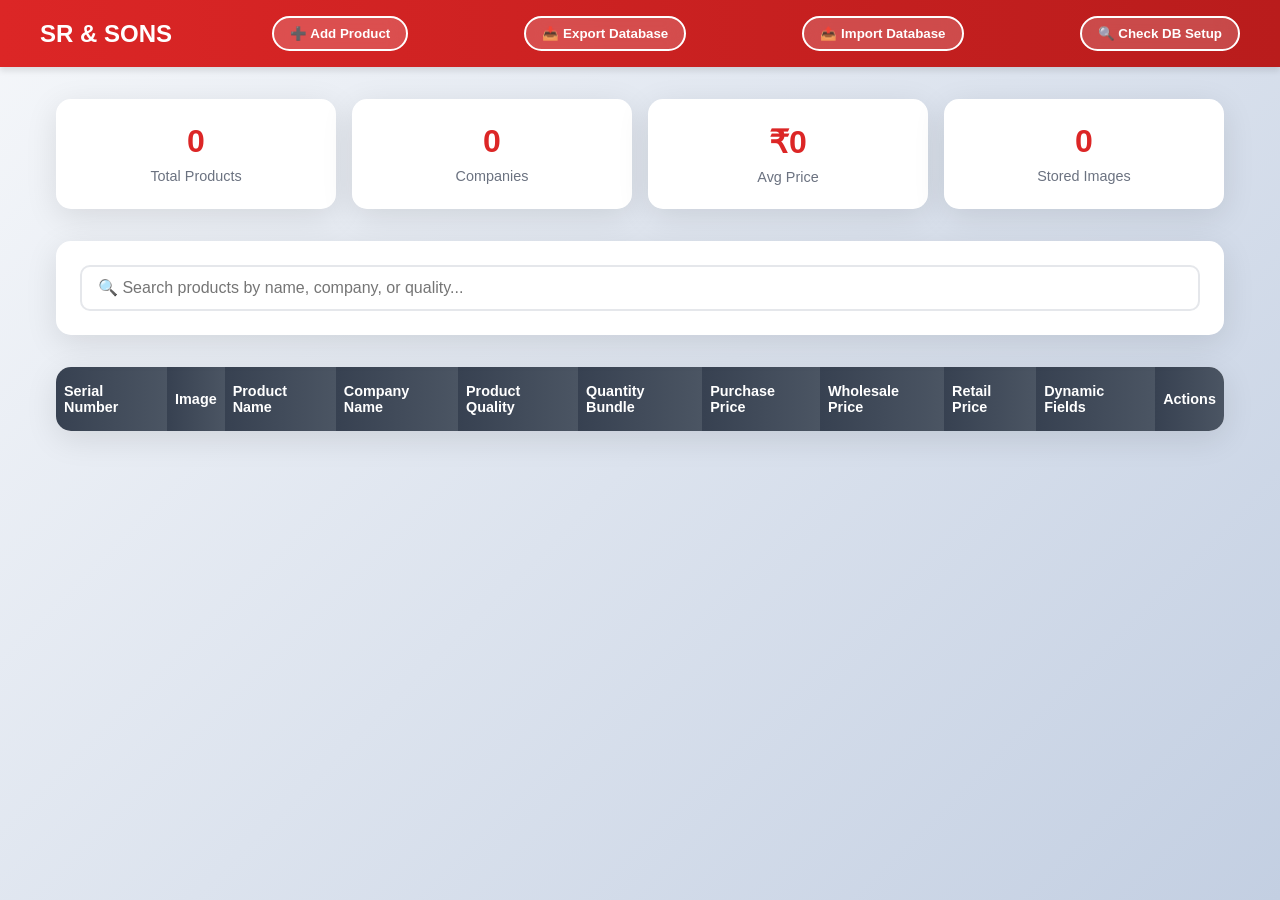
==== commit 9e05ef68: "<>|added dynamic field as optional|<anwar>" ====
--- a/index.html
+++ b/index.html
@@ -559,13 +559,11 @@
             <button class="add-btn" onclick="importDatabase()" style="margin-left: 1rem;">
                 📤 Import Database
             </button>
-
-            <button class="add-btn" onclick="forceRefreshDatabase()" style="margin-left: 1rem;">
-                🔄 Refresh DB
+            <button class="add-btn" onclick="checkDatabaseSetup()" style="margin-left: 1rem;">
+                🔍 Check DB Setup
             </button>
-            <button class="add-btn" onclick="forceSchemaUpdate()" style="margin-left: 1rem;">
-                🔧 Update Schema
-            </button>
+
+
 
         </div>
     </div>
@@ -740,11 +738,8 @@
             const rows = currentProducts.map((product, index) => {
                 // Get image source
                 let imageSrc = 'https://via.placeholder.com/150?text=No+Image';
-                if (product.image_id) {
-                    const imageData = databaseManager.getImageByImageId(product.image_id);
-                    if (imageData && imageData.base64_data) {
-                        imageSrc = imageData.base64_data;
-                    }
+                if (product.image_data) {
+                    imageSrc = product.image_data;
                 }
 
                 // Generate dynamic fields display
@@ -763,11 +758,10 @@
                     <tr class="fade-in">
                         <td>${startIndex + index + 1}</td>
                         <td>
-                            <img src="${imageSrc}" alt="${product.product_name}" class="product-image loading" 
-                                 onerror="handleImageError(this, '${product.product_name}')" 
-                                 onload="handleImageLoad(this, '${product.product_name}')" 
-                                 onclick="previewProductImage('${product.image_id}', '${product.product_name}')"
-                                 style="display: none; cursor: pointer;" title="Click to preview">
+                            <img src="${imageSrc}" alt="${product.product_name}" class="product-image" 
+                                 style="width: 50px; height: 50px; object-fit: cover; border-radius: 4px; cursor: pointer;" 
+                                 onclick="previewProductImage('${product.image_data}', '${product.product_name}')"
+                                 title="Click to preview">
                         </td>
                         <td>${product.product_name || ''}</td>
                         <td>${product.company_name || ''}</td>
@@ -896,19 +890,19 @@
             }
         }
 
-        function filterProducts() {
+        async function filterProducts() {
             const searchTerm = document.getElementById('searchInput').value.toLowerCase();
             if (searchTerm.trim() === '') {
                 filteredProducts = [...products];
             } else {
-                filteredProducts = databaseManager.searchProducts(searchTerm);
+                filteredProducts = await databaseManager.searchProducts(searchTerm);
             }
             currentPage = 1;
             renderProducts();
         }
 
-        function updateStats() {
-            const stats = databaseManager.getStats();
+        async function updateStats() {
+            const stats = await databaseManager.getStats();
             document.getElementById('totalProducts').textContent = stats.totalProducts;
             document.getElementById('totalCategories').textContent = stats.totalCategories;
             document.getElementById('avgPrice').textContent = `₹${stats.avgPrice}`;
@@ -1020,48 +1014,7 @@
         }
 
 
-        // Force refresh database and clear cache
-        async function forceRefreshDatabase() {
-            try {
-                // Clear IndexedDB to force fresh database
-                const request = indexedDB.deleteDatabase('inventory-database');
-                
-                request.onsuccess = () => {
-                    console.log('IndexedDB cleared successfully');
-                    // Also clear localStorage for good measure
-                    localStorage.removeItem('inventory-database');
-                    // Reload the page
-                    location.reload();
-                };
-                
-                request.onerror = () => {
-                    console.error('Error clearing IndexedDB:', request.error);
-                    alert('Error clearing database. Please refresh the page manually.');
-                };
-            } catch (error) {
-                console.error('Error refreshing database:', error);
-                alert('Error refreshing database. Please refresh the page manually.');
-            }
-        }
-
-        // Force database schema update
-        async function forceSchemaUpdate() {
-            try {
-                if (!window.databaseManager || !window.databaseManager.isInitialized) {
-                    alert('Database is not ready. Please wait a moment and try again.');
-                    return;
-                }
-
-                // Force schema migration
-                await window.databaseManager.migrateDatabaseSchema();
-                
-                // Refresh the page to show updated data
-                location.reload();
-            } catch (error) {
-                console.error('Error updating schema:', error);
-                alert('Error updating database schema. Please try refreshing the page.');
-            }
-        }
+
 
         // Delete product image
         function deleteProductImage() {
@@ -1255,7 +1208,7 @@
         // Removed updateCategoryOptions function as we no longer use categories
 
         async function editProduct(productId) {
-            const product = databaseManager.getProductById(productId);
+            const product = await databaseManager.getProductById(productId);
             if (!product) {
                 alert('Product not found!');
                 return;
@@ -1284,25 +1237,12 @@
             let imageSrc = 'https://via.placeholder.com/150?text=No+Image';
             let hasImage = false;
             
-            if (product.image_id) {
-                try {
-                    const imageData = databaseManager.getImageByImageId(product.image_id);
-                    console.log('Image data for edit:', imageData);
-                    if (imageData && imageData.base64_data) {
-                        imageSrc = imageData.base64_data;
-                        hasImage = true;
-                        console.log('Image loaded successfully for edit');
-                    } else {
-                        console.warn('No image data found for image_id:', product.image_id);
-                    }
-                } catch (error) {
-                    console.error('Error loading image for edit:', error);
-                }
-            } else {
-                console.log('No image_id found for product:', product.id);
-            }
-            
-            document.getElementById('imagePreview').innerHTML = `<img src="${imageSrc}" class="preview-img" alt="Current Image" onload="console.log('Image loaded in preview')" onerror="console.error('Failed to load image in preview')">`;
+            if (product.image_data) {
+                imageSrc = product.image_data;
+                hasImage = true;
+            }
+            
+            document.getElementById('imagePreview').innerHTML = `<img src="${imageSrc}" class="preview-img" alt="Current Image">`;
             
             // Show/hide delete image button
             if (hasImage) {
@@ -1329,7 +1269,7 @@
 
                 showLoading();
                 await databaseManager.deleteProduct(productId);
-                products = databaseManager.getAllProducts();
+                products = await databaseManager.getAllProducts();
                 filteredProducts = [...products];
                 currentPage = 1;
                 renderProducts();
@@ -1368,7 +1308,7 @@
                     return;
                 }
 
-                // Validate required fields with specific error messages
+                // Get form data
                 const productName = document.getElementById('productName').value.trim();
                 const companyName = document.getElementById('companyName').value.trim();
                 const productQuality = document.getElementById('productQuality').value.trim();
@@ -1377,45 +1317,19 @@
                 const wholesalePrice = document.getElementById('wholesalePrice').value;
                 const retailPrice = document.getElementById('retailPrice').value;
 
-                // Check each field individually
-                if (!productName) {
-                    alert('Product Name is required.');
-                    document.getElementById('productName').focus();
-                    return;
-                }
-                if (!companyName) {
-                    alert('Company Name is required.');
-                    document.getElementById('companyName').focus();
-                    return;
-                }
-                if (!productQuality) {
-                    alert('Product Quality is required.');
-                    document.getElementById('productQuality').focus();
-                    return;
-                }
-                if (!quantityBundle || isNaN(quantityBundle) || parseInt(quantityBundle) <= 0) {
-                    alert('Quantity Bundle must be a positive number.');
-                    document.getElementById('quantityBundle').focus();
-                    return;
-                }
-                if (!purchasePrice || isNaN(purchasePrice) || parseFloat(purchasePrice) < 0) {
-                    alert('Purchase Price must be a valid number.');
-                    document.getElementById('purchasePrice').focus();
-                    return;
-                }
-                if (!wholesalePrice || isNaN(wholesalePrice) || parseFloat(wholesalePrice) < 0) {
-                    alert('Wholesale Price must be a valid number.');
-                    document.getElementById('wholesalePrice').focus();
-                    return;
-                }
-                if (!retailPrice || isNaN(retailPrice) || parseFloat(retailPrice) < 0) {
-                    alert('Retail Price must be a valid number.');
-                    document.getElementById('retailPrice').focus();
+                // Basic validation
+                if (!productName || !companyName || !productQuality || !quantityBundle || !purchasePrice || !wholesalePrice || !retailPrice) {
+                    alert('Please fill in all required fields.');
                     return;
                 }
 
                 const fileInput = document.getElementById('productImage');
                 const imageFile = fileInput.files[0];
+                
+                let imageData = null;
+                if (imageFile) {
+                    imageData = await databaseManager.fileToBase64(imageFile);
+                }
                 
                 const newProduct = {
                     product_name: productName,
@@ -1425,19 +1339,15 @@
                     purchase_price: parseFloat(purchasePrice),
                     wholesale_price: parseFloat(wholesalePrice),
                     retail_price: parseFloat(retailPrice),
+                    image_data: imageData,
                     dynamicFields: getDynamicFieldsData()
                 };
 
                 // Add product to database
-                const addedProduct = await databaseManager.addProduct(newProduct);
-                
-                // Save image if provided
-                if (imageFile) {
-                    await databaseManager.saveImage(imageFile, addedProduct.id);
-                }
+                await databaseManager.addProduct(newProduct);
                 
                 // Refresh products list
-                products = databaseManager.getAllProducts();
+                products = await databaseManager.getAllProducts();
                 filteredProducts = [...products];
                 currentPage = 1;
                 renderProducts();
@@ -1448,7 +1358,7 @@
                 closeAddModal();
             } catch (error) {
                 console.error('Error adding product:', error);
-                alert(`Failed to add product: ${error.message || 'Please check your input and try again.'}`);
+                alert('Failed to add product. Please try again.');
             }
         }
 
@@ -1460,7 +1370,7 @@
                     return;
                 }
 
-                // Validate required fields with specific error messages
+                // Get form data
                 const productName = document.getElementById('productName').value.trim();
                 const companyName = document.getElementById('companyName').value.trim();
                 const productQuality = document.getElementById('productQuality').value.trim();
@@ -1469,48 +1379,22 @@
                 const wholesalePrice = document.getElementById('wholesalePrice').value;
                 const retailPrice = document.getElementById('retailPrice').value;
 
-                // Check each field individually
-                if (!productName) {
-                    alert('Product Name is required.');
-                    document.getElementById('productName').focus();
-                    return;
-                }
-                if (!companyName) {
-                    alert('Company Name is required.');
-                    document.getElementById('companyName').focus();
-                    return;
-                }
-                if (!productQuality) {
-                    alert('Product Quality is required.');
-                    document.getElementById('productQuality').focus();
-                    return;
-                }
-                if (!quantityBundle || isNaN(quantityBundle) || parseInt(quantityBundle) <= 0) {
-                    alert('Quantity Bundle must be a positive number.');
-                    document.getElementById('quantityBundle').focus();
-                    return;
-                }
-                if (!purchasePrice || isNaN(purchasePrice) || parseFloat(purchasePrice) < 0) {
-                    alert('Purchase Price must be a valid number.');
-                    document.getElementById('purchasePrice').focus();
-                    return;
-                }
-                if (!wholesalePrice || isNaN(wholesalePrice) || parseFloat(wholesalePrice) < 0) {
-                    alert('Wholesale Price must be a valid number.');
-                    document.getElementById('wholesalePrice').focus();
-                    return;
-                }
-                if (!retailPrice || isNaN(retailPrice) || parseFloat(retailPrice) < 0) {
-                    alert('Retail Price must be a valid number.');
-                    document.getElementById('retailPrice').focus();
+                // Basic validation
+                if (!productName || !companyName || !productQuality || !quantityBundle || !purchasePrice || !wholesalePrice || !retailPrice) {
+                    alert('Please fill in all required fields.');
                     return;
                 }
 
                 const fileInput = document.getElementById('productImage');
                 const imageFile = fileInput.files[0];
                 
-                // Get existing product to preserve image_id
+                // Get existing product to preserve image
                 const existingProduct = databaseManager.getProductById(editingProductId);
+                
+                let imageData = existingProduct.image_data;
+                if (imageFile) {
+                    imageData = await databaseManager.fileToBase64(imageFile);
+                }
                 
                 const updatedProduct = {
                     product_name: productName,
@@ -1520,20 +1404,15 @@
                     purchase_price: parseFloat(purchasePrice),
                     wholesale_price: parseFloat(wholesalePrice),
                     retail_price: parseFloat(retailPrice),
-                    image_id: existingProduct.image_id, // Preserve existing image_id
+                    image_data: imageData,
                     dynamicFields: getDynamicFieldsData()
                 };
 
                 // Update product in database
                 await databaseManager.updateProduct(editingProductId, updatedProduct);
                 
-                // Save new image if provided
-                if (imageFile) {
-                    await databaseManager.saveImage(imageFile, editingProductId);
-                }
-                
                 // Refresh products list
-                products = databaseManager.getAllProducts();
+                products = await databaseManager.getAllProducts();
                 filteredProducts = [...products];
                 renderProducts();
                 updateStats();
@@ -1543,7 +1422,7 @@
                 closeAddModal();
             } catch (error) {
                 console.error('Error updating product:', error);
-                alert(`Failed to update product: ${error.message || 'Please check your input and try again.'}`);
+                alert('Failed to update product. Please try again.');
             }
         }
 
@@ -1712,7 +1591,7 @@
                 console.log('Database manager is ready, loading data...');
                 
                 // Load data from database
-                products = databaseManager.getAllProducts();
+                products = await databaseManager.getAllProducts();
                 filteredProducts = [...products];
                 
                 console.log('App initialized with', products.length, 'products');
@@ -1783,6 +1662,22 @@
         // Check if database is ready
         function isDatabaseReady() {
             return window.databaseManager && window.databaseManager.isInitialized;
+        }
+
+        // Check database setup
+        async function checkDatabaseSetup() {
+            try {
+                if (!window.databaseManager || !window.databaseManager.isInitialized) {
+                    alert('Database is not ready. Please wait a moment and try again.');
+                    return;
+                }
+
+                await window.databaseManager.checkDatabaseSetup();
+                alert('✅ Database setup is correct!');
+            } catch (error) {
+                console.error('Database setup check failed:', error);
+                alert('❌ Database setup issue: ' + error.message);
+            }
         }
 
         // Test image persistence
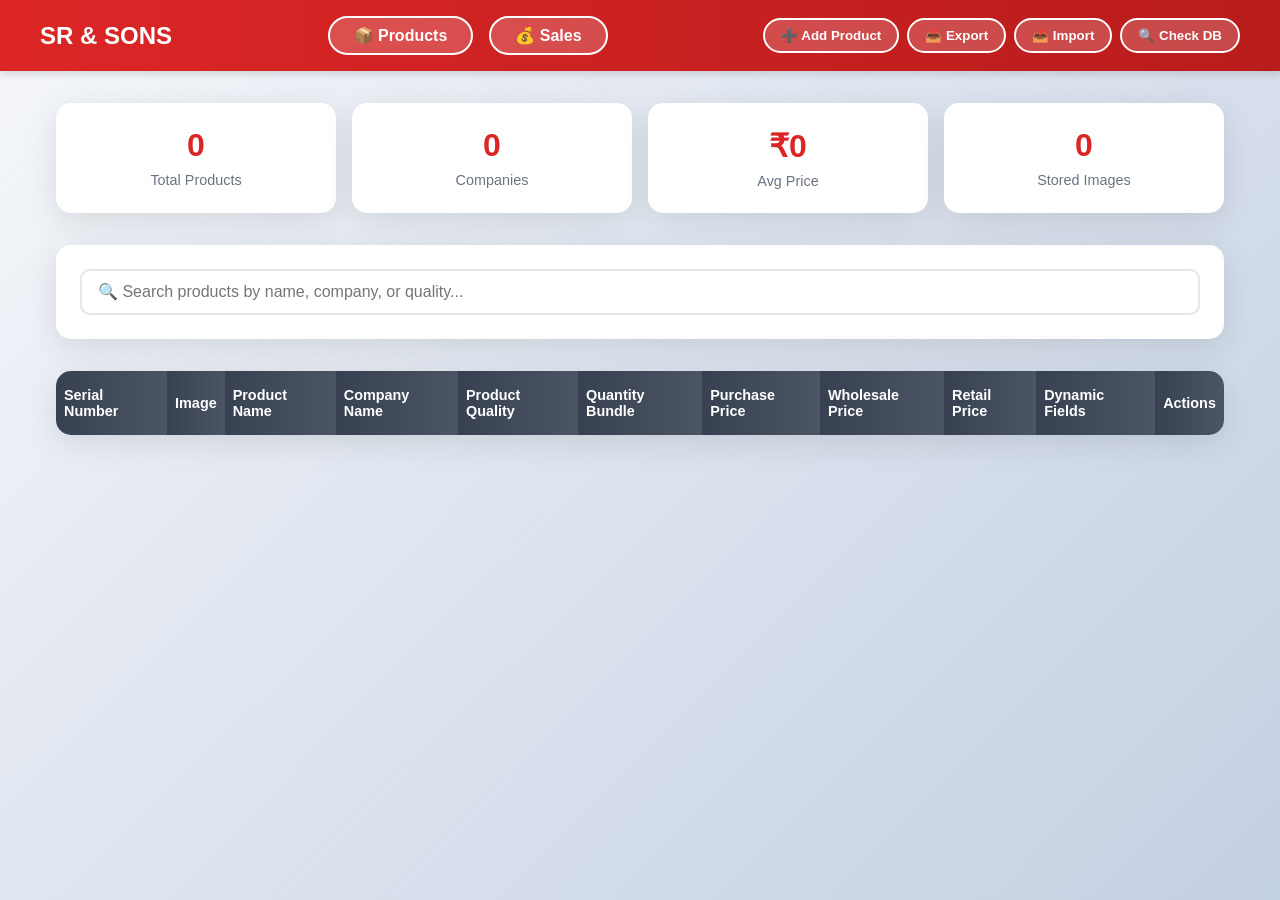
==== commit 5b0dad53: "<>|add new sale module|<anwar>" ====
--- a/index.html
+++ b/index.html
@@ -7,542 +7,15 @@
     <title>SR & SONS</title>
     
     <!-- PWA Manifest -->
-    <link rel="manifest" href="manifest.json">
+    <link rel="manifest" href="/inventory-management/manifest.json">
+    
+    <!-- Styles -->
+    <link rel="stylesheet" href="css/styles.css">
     
     <!-- Data Manager Script -->
     <script src="js/database.js"></script>
-    
-    <style>
-        * {
-            margin: 0;
-            padding: 0;
-            box-sizing: border-box;
-        }
-
-        body {
-            font-family: 'Segoe UI', Tahoma, Geneva, Verdana, sans-serif;
-            background: linear-gradient(135deg, #f5f7fa 0%, #c3cfe2 100%);
-            min-height: 100vh;
-            color: #333;
-        }
-
-        .header {
-            background: linear-gradient(90deg, #dc2626, #b91c1c);
-            color: white;
-            padding: 1rem;
-            box-shadow: 0 4px 6px rgba(0,0,0,0.1);
-            position: sticky;
-            top: 0;
-            z-index: 100;
-        }
-
-        .header-content {
-            max-width: 1200px;
-            margin: 0 auto;
-            display: flex;
-            justify-content: space-between;
-            align-items: center;
-            flex-wrap: wrap;
-            gap: 1rem;
-        }
-
-        .logo {
-            font-size: 1.5rem;
-            font-weight: bold;
-            display: flex;
-            align-items: center;
-            gap: 0.5rem;
-        }
-
-        .add-btn {
-            background: rgba(255,255,255,0.2);
-            border: 2px solid white;
-            color: white;
-            padding: 0.5rem 1rem;
-            border-radius: 25px;
-            cursor: pointer;
-            font-weight: bold;
-            transition: all 0.3s ease;
-            backdrop-filter: blur(10px);
-        }
-
-        .add-btn:hover {
-            background: white;
-            color: #dc2626;
-            transform: translateY(-2px);
-        }
-
-        .container {
-            max-width: 1200px;
-            margin: 0 auto;
-            padding: 2rem 1rem;
-        }
-
-        .search-filter {
-            background: white;
-            padding: 1.5rem;
-            border-radius: 15px;
-            box-shadow: 0 8px 32px rgba(0,0,0,0.1);
-            margin-bottom: 2rem;
-            backdrop-filter: blur(10px);
-        }
-
-        .search-input {
-            width: 100%;
-            padding: 0.75rem 1rem;
-            border: 2px solid #e5e7eb;
-            border-radius: 10px;
-            font-size: 1rem;
-            transition: all 0.3s ease;
-        }
-
-        .search-input:focus {
-            outline: none;
-            border-color: #dc2626;
-            box-shadow: 0 0 0 3px rgba(220, 38, 38, 0.1);
-        }
-
-        .table-container {
-            background: white;
-            border-radius: 15px;
-            overflow: hidden;
-            box-shadow: 0 8px 32px rgba(0,0,0,0.1);
-            margin-bottom: 2rem;
-        }
-
-        .table {
-            width: 100%;
-            border-collapse: collapse;
-        }
-
-        .table th {
-            background: linear-gradient(90deg, #374151, #4b5563);
-            color: white;
-            padding: 1rem 0.5rem;
-            text-align: left;
-            font-weight: 600;
-            font-size: 0.9rem;
-        }
-
-        .table td {
-            padding: 1rem 0.5rem;
-            border-bottom: 1px solid #f3f4f6;
-            vertical-align: middle;
-        }
-
-        .table tr:hover {
-            background: #f9fafb;
-            transform: scale(1.01);
-            transition: all 0.3s ease;
-        }
-
-        .product-image {
-            width: 50px;
-            height: 50px;
-            object-fit: cover;
-            border-radius: 8px;
-            border: 2px solid #e5e7eb;
-            transition: opacity 0.3s ease;
-        }
-
-        .product-image.loading {
-            opacity: 0.5;
-        }
-
-        .product-name {
-            font-weight: 600;
-            color: #1f2937;
-            font-size: 0.9rem;
-            line-height: 1.3;
-        }
-
-        .category {
-            color: #6b7280;
-            font-size: 0.8rem;
-            margin-top: 0.25rem;
-        }
-
-        .price {
-            font-weight: bold;
-            color: #dc2626;
-        }
-
-        .pagination {
-            display: flex;
-            justify-content: center;
-            align-items: center;
-            gap: 0.5rem;
-            margin: 2rem 0;
-            flex-wrap: wrap;
-        }
-
-        .page-btn {
-            padding: 0.5rem 1rem;
-            border: 2px solid #dc2626;
-            background: white;
-            color: #dc2626;
-            border-radius: 8px;
-            cursor: pointer;
-            font-weight: 600;
-            transition: all 0.3s ease;
-        }
-
-        .page-btn:hover, .page-btn.active {
-            background: #dc2626;
-            color: white;
-            transform: translateY(-2px);
-        }
-
-        .page-btn:disabled {
-            opacity: 0.5;
-            cursor: not-allowed;
-            transform: none;
-        }
-
-        .modal {
-            display: none;
-            position: fixed;
-            top: 0;
-            left: 0;
-            width: 100%;
-            height: 100%;
-            background: rgba(0,0,0,0.8);
-            z-index: 1000;
-            backdrop-filter: blur(5px);
-        }
-
-        .modal-content {
-            position: relative;
-            top: 50%;
-            left: 50%;
-            transform: translate(-50%, -50%);
-            background: white;
-            padding: 2rem;
-            border-radius: 20px;
-            width: 90%;
-            max-width: 500px;
-            max-height: 90vh;
-            overflow-y: auto;
-            box-shadow: 0 20px 60px rgba(0,0,0,0.3);
-        }
-
-        .modal-header {
-            display: flex;
-            justify-content: space-between;
-            align-items: center;
-            margin-bottom: 1.5rem;
-            padding-bottom: 1rem;
-            border-bottom: 2px solid #f3f4f6;
-        }
-
-        .close-btn {
-            background: none;
-            border: none;
-            font-size: 1.5rem;
-            cursor: pointer;
-            color: #6b7280;
-            width: 30px;
-            height: 30px;
-            border-radius: 50%;
-            display: flex;
-            align-items: center;
-            justify-content: center;
-            transition: all 0.3s ease;
-        }
-
-        .close-btn:hover {
-            background: #f3f4f6;
-            color: #dc2626;
-        }
-
-        .form-group {
-            margin-bottom: 1.5rem;
-        }
-
-        .form-label {
-            display: block;
-            margin-bottom: 0.5rem;
-            font-weight: 600;
-            color: #374151;
-        }
-
-        .form-input {
-            width: 100%;
-            padding: 0.75rem;
-            border: 2px solid #e5e7eb;
-            border-radius: 10px;
-            font-size: 1rem;
-            transition: all 0.3s ease;
-        }
-
-        .form-input:focus {
-            outline: none;
-            border-color: #dc2626;
-            box-shadow: 0 0 0 3px rgba(220, 38, 38, 0.1);
-        }
-
-        .file-upload {
-            position: relative;
-            display: inline-block;
-            width: 100%;
-        }
-
-        .file-input {
-            display: none;
-        }
-
-        .file-label {
-            display: block;
-            padding: 1rem;
-            border: 2px dashed #dc2626;
-            border-radius: 10px;
-            text-align: center;
-            cursor: pointer;
-            background: #fef2f2;
-            color: #dc2626;
-            font-weight: 600;
-            transition: all 0.3s ease;
-        }
-
-        .file-label:hover {
-            background: #fecaca;
-            transform: translateY(-2px);
-        }
-
-        .image-preview {
-            margin-top: 1rem;
-            text-align: center;
-        }
-
-        .preview-img {
-            max-width: 100px;
-            max-height: 100px;
-            border-radius: 10px;
-            border: 2px solid #e5e7eb;
-        }
-
-        .form-actions {
-            display: flex;
-            gap: 1rem;
-            justify-content: flex-end;
-            margin-top: 2rem;
-        }
-
-        .btn {
-            padding: 0.75rem 1.5rem;
-            border-radius: 10px;
-            border: none;
-            font-weight: 600;
-            cursor: pointer;
-            transition: all 0.3s ease;
-        }
-
-        .btn-primary {
-            background: #dc2626;
-            color: white;
-        }
-
-        .btn-primary:hover {
-            background: #b91c1c;
-            transform: translateY(-2px);
-        }
-
-        .btn-secondary {
-            background: #f3f4f6;
-            color: #374151;
-        }
-
-        .btn-secondary:hover {
-            background: #e5e7eb;
-        }
-
-        .stats {
-            display: grid;
-            grid-template-columns: repeat(auto-fit, minmax(200px, 1fr));
-            gap: 1rem;
-            margin-bottom: 2rem;
-        }
-
-        .stat-card {
-            background: white;
-            padding: 1.5rem;
-            border-radius: 15px;
-            box-shadow: 0 8px 32px rgba(0,0,0,0.1);
-            text-align: center;
-            backdrop-filter: blur(10px);
-            transition: transform 0.3s ease;
-        }
-
-        .stat-card:hover {
-            transform: translateY(-5px);
-        }
-
-        .stat-number {
-            font-size: 2rem;
-            font-weight: bold;
-            color: #dc2626;
-            margin-bottom: 0.5rem;
-        }
-
-        .stat-label {
-            color: #6b7280;
-            font-size: 0.9rem;
-        }
-
-        .loading {
-            display: none;
-            position: fixed;
-            top: 50%;
-            left: 50%;
-            transform: translate(-50%, -50%);
-            background: white;
-            padding: 2rem;
-            border-radius: 15px;
-            box-shadow: 0 20px 60px rgba(0,0,0,0.3);
-            z-index: 1001;
-        }
-
-        .spinner {
-            width: 40px;
-            height: 40px;
-            border: 4px solid #f3f4f6;
-            border-top: 4px solid #dc2626;
-            border-radius: 50%;
-            animation: spin 1s linear infinite;
-            margin: 0 auto 1rem;
-        }
-
-        @keyframes spin {
-            0% { transform: rotate(0deg); }
-            100% { transform: rotate(360deg); }
-        }
-
-        .fade-in {
-            animation: fadeIn 0.5s ease-in;
-        }
-
-        @keyframes fadeIn {
-            from { opacity: 0; transform: translateY(20px); }
-            to { opacity: 1; transform: translateY(0); }
-        }
-
-        .success-message {
-            background: #10b981;
-            color: white;
-            padding: 1rem;
-            border-radius: 10px;
-            margin-bottom: 1rem;
-            text-align: center;
-            font-weight: 600;
-        }
-
-        .action-buttons {
-            display: flex;
-            gap: 0.5rem;
-            justify-content: center;
-        }
-
-        .btn-edit, .btn-delete {
-            background: none;
-            border: none;
-            font-size: 1.2rem;
-            cursor: pointer;
-            padding: 0.5rem;
-            border-radius: 5px;
-            transition: all 0.3s ease;
-        }
-
-        .btn-edit:hover {
-            background: #dbeafe;
-            transform: scale(1.1);
-        }
-
-        .btn-delete:hover {
-            background: #fee2e2;
-            transform: scale(1.1);
-        }
-
-        .modal-title {
-            margin: 0;
-            color: #374151;
-        }
-
-        .edit-mode .modal-title {
-            color: #dc2626;
-        }
-
-        /* Mobile Responsive */
-        @media (max-width: 768px) {
-            .table-container {
-                overflow-x: auto;
-                -webkit-overflow-scrolling: touch;
-            }
-
-            .table th,
-            .table td {
-                padding: 0.5rem 0.25rem;
-                font-size: 0.8rem;
-            }
-
-            .product-image {
-                width: 40px;
-                height: 40px;
-            }
-
-            .modal-content {
-                margin: 1rem;
-                width: calc(100% - 2rem);
-                padding: 1.5rem;
-            }
-
-            .form-actions {
-                flex-direction: column;
-            }
-
-            .header-content {
-                justify-content: center;
-                text-align: center;
-                flex-wrap: wrap;
-                gap: 0.5rem;
-            }
-
-            .logo {
-                font-size: 1.2rem;
-            }
-
-            .add-btn {
-                font-size: 0.8rem;
-                padding: 0.4rem 0.8rem;
-                margin-left: 0.5rem !important;
-            }
-
-            .action-buttons {
-                flex-direction: column;
-                gap: 0.25rem;
-            }
-
-            .btn-edit, .btn-delete {
-                font-size: 1rem;
-                padding: 0.3rem;
-            }
-        }
-
-        @media (max-width: 480px) {
-            .table th,
-            .table td {
-                padding: 0.3rem 0.15rem;
-                font-size: 0.75rem;
-            }
-
-            .stats {
-                grid-template-columns: repeat(2, 1fr);
-            }
-
-            .stat-number {
-                font-size: 1.5rem;
-            }
-        }
-    </style>
+    <!-- Sales Management Script -->
+    <script src="js/sales.js"></script>
 </head>
 <body>
     <div class="header">
@@ -550,25 +23,39 @@
             <div class="logo">
                 SR & SONS
             </div>
-            <button class="add-btn" onclick="openAddModal()">
-                ➕ Add Product
-            </button>
-            <button class="add-btn" onclick="exportDatabase()" style="margin-left: 1rem;">
-                📥 Export Database
-            </button>
-            <button class="add-btn" onclick="importDatabase()" style="margin-left: 1rem;">
-                📤 Import Database
-            </button>
-            <button class="add-btn" onclick="checkDatabaseSetup()" style="margin-left: 1rem;">
-                🔍 Check DB Setup
-            </button>
-
-
-
+            <div style="display: flex; gap: 1rem; align-items: center;">
+                <button class="nav-tab" id="navProducts" onclick="showPage('products')">
+                    📦 Products
+                </button>
+                <button class="nav-tab" id="navSales" onclick="showPage('sales')">
+                    💰 Sales
+                </button>
+            </div>
+            <div id="productsActions" style="display: flex; gap: 0.5rem;">
+                <button class="add-btn" onclick="openAddModal()">
+                    ➕ Add Product
+                </button>
+                <button class="add-btn" onclick="exportDatabase()">
+                    📥 Export
+                </button>
+                <button class="add-btn" onclick="importDatabase()">
+                    📤 Import
+                </button>
+                <button class="add-btn" onclick="checkDatabaseSetup()">
+                    🔍 Check DB
+                </button>
+            </div>
+            <div id="salesActions" style="display: none; gap: 0.5rem;">
+                <button class="add-btn" onclick="openNewSaleModal()">
+                    ➕ New Sale
+                </button>
+            </div>
         </div>
     </div>
 
     <div class="container">
+        <!-- Products Page -->
+        <div id="productsPage" class="page-section active">
         <div class="stats">
             <div class="stat-card">
                 <div class="stat-number" id="totalProducts">0</div>
@@ -619,6 +106,57 @@
         <div class="pagination" id="pagination">
             <!-- Pagination will be populated here -->
         </div>
+        </div>
+        <!-- End Products Page -->
+
+        <!-- Sales Page -->
+        <div id="salesPage" class="page-section">
+            <div class="stats">
+                <div class="stat-card">
+                    <div class="stat-number" id="totalSales">0</div>
+                    <div class="stat-label">Total Sales</div>
+                </div>
+                <div class="stat-card">
+                    <div class="stat-number" id="pendingSales">0</div>
+                    <div class="stat-label">Pending</div>
+                </div>
+                <div class="stat-card">
+                    <div class="stat-number" id="completeSales">0</div>
+                    <div class="stat-label">Complete</div>
+                </div>
+                <div class="stat-card">
+                    <div class="stat-number" id="totalRevenue">₹0</div>
+                    <div class="stat-label">Total Revenue</div>
+                </div>
+            </div>
+
+            <div class="search-filter">
+                <input type="text" class="search-input" placeholder="🔍 Search sales by invoice number, customer name..." 
+                       onkeyup="filterSales()" id="salesSearchInput">
+            </div>
+
+            <div class="table-container">
+                <table class="table">
+                    <thead>
+                        <tr>
+                            <th>Invoice #</th>
+                            <th>Date</th>
+                            <th>Customer</th>
+                            <th>Items</th>
+                            <th>Subtotal</th>
+                            <th>Discount</th>
+                            <th>Total</th>
+                            <th>Status</th>
+                            <th>Actions</th>
+                        </tr>
+                    </thead>
+                    <tbody id="salesTable">
+                        <!-- Sales will be populated here -->
+                    </tbody>
+                </table>
+            </div>
+        </div>
+        <!-- End Sales Page -->
     </div>
 
     <!-- Add Product Modal -->
@@ -671,18 +209,18 @@
                 </div>
 
                 <div class="form-group">
-                    <label class="form-label">Purchase Price (₹)</label>
-                    <input type="number" class="form-input" id="purchasePrice" step="0.01" required>
+                    <label class="form-label">Purchase Price</label>
+                    <input type="text" class="form-input" id="purchasePrice" required>
                 </div>
 
                 <div class="form-group">
-                    <label class="form-label">Wholesale Price (₹)</label>
-                    <input type="number" class="form-input" id="wholesalePrice" step="0.01" required>
+                    <label class="form-label">Wholesale Price</label>
+                    <input type="text" class="form-input" id="wholesalePrice" required>
                 </div>
 
                 <div class="form-group">
-                    <label class="form-label">Retail Price (₹)</label>
-                    <input type="number" class="form-input" id="retailPrice" step="0.01" required>
+                    <label class="form-label">Retail Price</label>
+                    <input type="number" class="form-input" id="retailPrice" required>
                 </div>
 
                 <div class="form-group">
@@ -710,20 +248,188 @@
 
     <!-- Image Preview Modal -->
     <div class="modal" id="imagePreviewModal">
-        <div class="modal-content" style="max-width: 80%; max-height: 80%;">
-            <div class="modal-header">
-                <h2 class="modal-title">Image Preview</h2>
-                <button class="close-btn" onclick="closeImagePreview()">&times;</button>
-            </div>
-            <div style="text-align: center;">
-                <img id="previewImage" src="" alt="Preview" style="max-width: 100%; max-height: 60vh; object-fit: contain;">
+        <div class="modal-content" style="max-width: 90%; max-height: 90%; background: rgba(0,0,0,0.95);">
+            <div class="modal-header" style="background: transparent; border-bottom: 1px solid rgba(255,255,255,0.2);">
+                <h2 class="modal-title" style="color: white;">Image Preview</h2>
+                <button class="close-btn" onclick="closeImagePreview()" style="color: white; background: rgba(255,255,255,0.1);">&times;</button>
+            </div>
+            <div style="text-align: center; padding: 1rem;">
+                <img id="previewImage" src="" alt="Preview" style="max-width: 100%; max-height: 70vh; object-fit: contain; border-radius: 8px; box-shadow: 0 10px 30px rgba(0,0,0,0.5);">
+            </div>
+            <div style="text-align: center; margin-top: 1rem;">
+                <p style="color: white; font-size: 0.9rem; opacity: 0.8;">Click outside the image or press ESC to close</p>
             </div>
         </div>
     </div>
 
+    <!-- Sales Invoice Modal -->
+    <div class="modal" id="salesModal">
+        <div class="modal-content" style="max-width: 900px;">
+            <div class="modal-header">
+                <h2 class="modal-title" id="salesModalTitle">New Sale</h2>
+                <button class="close-btn" onclick="closeSalesModal()">&times;</button>
+            </div>
+            
+            <div id="salesSuccessMessage" style="display: none;" class="success-message">
+                Sale saved successfully!
+            </div>
+
+            <form id="salesForm">
+                <!-- Invoice Header -->
+                <div style="display: grid; grid-template-columns: 1fr 1fr; gap: 1rem; margin-bottom: 1.5rem; padding: 1rem; background: #f9fafb; border-radius: 10px; align-items: start;">
+                    <div>
+                        <label class="form-label">Invoice Number</label>
+                        <input type="text" class="form-input" id="invoiceNumber" readonly style="background: #e5e7eb;">
+                    </div>
+                    <div>
+                        <label class="form-label">Date</label>
+                        <input type="date" class="form-input" id="saleDate" required>
+                    </div>
+                </div>
+
+                <!-- Customer Section -->
+                <div style="margin-bottom: 1.5rem; padding: 1rem; background: #f9fafb; border-radius: 10px;">
+                    <div style="display: flex; justify-content: space-between; align-items: center; margin-bottom: 1rem;">
+                        <label class="form-label" style="margin: 0;">Customer Information</label>
+                        <button type="button" class="btn btn-secondary" onclick="openCustomerModal()" style="padding: 0.5rem 1rem; font-size: 0.9rem;">
+                            ➕ Add Customer
+                        </button>
+                    </div>
+                    <div style="display: grid; grid-template-columns: 1fr 1fr; gap: 1rem; align-items: start;">
+                        <div>
+                            <label class="form-label">Customer Name</label>
+                            <select class="form-input" id="customerSelect" onchange="loadCustomerDetails()" style="margin-bottom: 0.5rem;">
+                                <option value="">Select or enter customer</option>
+                            </select>
+                            <input type="text" class="form-input" id="customerName" placeholder="Or enter customer name">
+                        </div>
+                        <div>
+                            <label class="form-label">Address</label>
+                            <input type="text" class="form-input" id="customerAddress" placeholder="Customer address" style="margin-top: 0;">
+                            <div style="height: 2.75rem;"></div>
+                        </div>
+                    </div>
+                </div>
+
+                <!-- Line Items Section -->
+                <div style="margin-bottom: 1.5rem;">
+                    <div style="display: flex; justify-content: space-between; align-items: center; margin-bottom: 1rem;">
+                        <label class="form-label" style="margin: 0;">Line Items</label>
+                        <button type="button" class="btn btn-secondary" onclick="addLineItem()" style="padding: 0.5rem 1rem;">
+                            ➕ Add Item
+                        </button>
+                    </div>
+                    <div style="border: 1px solid #e5e7eb; border-radius: 10px; overflow: hidden;">
+                        <table style="width: 100%; border-collapse: collapse;">
+                            <thead>
+                                <tr style="background: #374151; color: white;">
+                                    <th style="padding: 0.75rem; text-align: left; font-size: 0.9rem;">S.No</th>
+                                    <th style="padding: 0.75rem; text-align: left; font-size: 0.9rem;">Item Name</th>
+                                    <th style="padding: 0.75rem; text-align: left; font-size: 0.9rem;">Qty/Unit</th>
+                                    <th style="padding: 0.75rem; text-align: left; font-size: 0.9rem;">Rate</th>
+                                    <th style="padding: 0.75rem; text-align: left; font-size: 0.9rem;">Amount</th>
+                                    <th style="padding: 0.75rem; text-align: center; font-size: 0.9rem;">Action</th>
+                                </tr>
+                            </thead>
+                            <tbody id="lineItemsTable">
+                                <!-- Line items will be added here -->
+                            </tbody>
+                        </table>
+                    </div>
+                </div>
+
+                <!-- Totals Section -->
+                <div style="display: grid; grid-template-columns: 1fr 1fr; gap: 1rem; margin-bottom: 1.5rem; padding: 1rem; background: #f9fafb; border-radius: 10px; align-items: start;">
+                    <div>
+                        <label class="form-label">Discount</label>
+                        <div style="display: flex; gap: 0.5rem; align-items: center;">
+                            <input type="number" class="form-input" id="discountAmount" placeholder="Amount" step="0.01" min="0" onchange="calculateTotals()" style="flex: 1;">
+                            <span style="color: #6b7280; white-space: nowrap;">or</span>
+                            <input type="number" class="form-input" id="discountPercentage" placeholder="%" step="0.01" min="0" max="100" onchange="calculateTotals()" style="flex: 1;">
+                        </div>
+                    </div>
+                    <div style="padding-top: 1.75rem;">
+                        <div style="display: flex; justify-content: space-between; align-items: center; padding: 0.5rem 0; border-bottom: 1px solid #e5e7eb;">
+                            <strong>Subtotal:</strong>
+                            <span id="subtotalDisplay">₹0.00</span>
+                        </div>
+                        <div style="display: flex; justify-content: space-between; align-items: center; padding: 0.5rem 0; border-bottom: 1px solid #e5e7eb;">
+                            <strong>Discount:</strong>
+                            <span id="discountDisplay">₹0.00</span>
+                        </div>
+                        <div style="display: flex; justify-content: space-between; align-items: center; padding: 0.5rem 0;">
+                            <strong style="font-size: 1.1rem; color: #dc2626;">Total Amount:</strong>
+                            <span id="totalDisplay" style="font-size: 1.1rem; color: #dc2626; font-weight: bold;">₹0.00</span>
+                        </div>
+                    </div>
+                </div>
+
+                <!-- Status and Notes -->
+                <div style="display: grid; grid-template-columns: 1fr 1fr; gap: 1rem; margin-bottom: 1.5rem; align-items: start;">
+                    <div>
+                        <label class="form-label">Status</label>
+                        <select class="form-input" id="saleStatus">
+                            <option value="draft">Draft</option>
+                            <option value="pending">Pending</option>
+                            <option value="complete">Complete</option>
+                        </select>
+                    </div>
+                    <div>
+                        <label class="form-label">Notes</label>
+                        <textarea class="form-input" id="saleNotes" rows="3" placeholder="Additional notes..."></textarea>
+                    </div>
+                </div>
+
+                <div class="form-actions">
+                    <button type="button" class="btn btn-secondary" onclick="closeSalesModal()">Cancel</button>
+                    <button type="button" class="btn btn-secondary" onclick="printInvoice()" style="background: #3b82f6; color: white;">
+                        🖨️ Print
+                    </button>
+                    <button type="button" class="btn btn-secondary" onclick="shareInvoice()" style="background: #10b981; color: white;">
+                        📤 Share
+                    </button>
+                    <button type="submit" class="btn btn-primary" id="saveSaleBtn">Save Sale</button>
+                </div>
+            </form>
+        </div>
+    </div>
+
+    <!-- Customer Modal -->
+    <div class="modal" id="customerModal">
+        <div class="modal-content" style="max-width: 500px;">
+            <div class="modal-header">
+                <h2 class="modal-title">Add Customer</h2>
+                <button class="close-btn" onclick="closeCustomerModal()">&times;</button>
+            </div>
+            <form id="customerForm">
+                <div class="form-group">
+                    <label class="form-label">Customer Name *</label>
+                    <input type="text" class="form-input" id="newCustomerName" required>
+                </div>
+                <div class="form-group">
+                    <label class="form-label">Address</label>
+                    <input type="text" class="form-input" id="newCustomerAddress">
+                </div>
+                <div class="form-group">
+                    <label class="form-label">Phone</label>
+                    <input type="text" class="form-input" id="newCustomerPhone">
+                </div>
+                <div class="form-group">
+                    <label class="form-label">Email</label>
+                    <input type="email" class="form-input" id="newCustomerEmail">
+                </div>
+                <div class="form-actions">
+                    <button type="button" class="btn btn-secondary" onclick="closeCustomerModal()">Cancel</button>
+                    <button type="submit" class="btn btn-primary">Add Customer</button>
+                </div>
+            </form>
+        </div>
+    </div>
+
     <script>
-        // Global variables
-        let products = [];
+        // Global variables - make products accessible to sales.js
+        window.products = [];
+        let products = window.products; // Local reference
         let filteredProducts = [];
         let currentPage = 1;
         const itemsPerPage = 20;
@@ -758,18 +464,21 @@
                     <tr class="fade-in">
                         <td>${startIndex + index + 1}</td>
                         <td>
-                            <img src="${imageSrc}" alt="${product.product_name}" class="product-image" 
-                                 style="width: 50px; height: 50px; object-fit: cover; border-radius: 4px; cursor: pointer;" 
-                                 onclick="previewProductImage('${product.image_data}', '${product.product_name}')"
-                                 title="Click to preview">
+                            <div style="position: relative; display: inline-block;">
+                                <img src="${imageSrc}" alt="${product.product_name}" class="product-image" 
+                                     style="width: 50px; height: 50px; object-fit: cover; border-radius: 4px; cursor: pointer;" 
+                                     onclick="previewProductImage('${product.image_data}', '${product.product_name}')"
+                                     title="Click to preview">
+                                <div style="position: absolute; top: 2px; right: 2px; background: rgba(220, 38, 38, 0.8); color: white; border-radius: 50%; width: 16px; height: 16px; font-size: 10px; display: flex; align-items: center; justify-content: center; pointer-events: none;">👁️</div>
+                            </div>
                         </td>
                         <td>${product.product_name || ''}</td>
                         <td>${product.company_name || ''}</td>
                         <td>${product.product_quality || ''}</td>
                         <td>${product.quantity_bundle || 0}</td>
-                        <td class="price">₹${product.purchase_price || 0}</td>
-                        <td class="price">₹${product.wholesale_price || 0}</td>
-                        <td class="price">₹${product.retail_price || 0}</td>
+                        <td class="price">${product.purchase_price || ''}</td>
+                        <td class="price">${product.wholesale_price || ''}</td>
+                        <td class="price">${product.retail_price || 0}</td>
                         <td style="max-width: 200px; overflow: hidden;">
                             ${dynamicFieldsHtml}
                         </td>
@@ -905,7 +614,7 @@
             const stats = await databaseManager.getStats();
             document.getElementById('totalProducts').textContent = stats.totalProducts;
             document.getElementById('totalCategories').textContent = stats.totalCategories;
-            document.getElementById('avgPrice').textContent = `₹${stats.avgPrice}`;
+            document.getElementById('avgPrice').textContent = `${stats.avgPrice}`;
             document.getElementById('totalImages').textContent = stats.totalImages;
         }
 
@@ -965,7 +674,8 @@
                     
                     if (success) {
                         // Refresh the application
-                        products = databaseManager.getAllProducts();
+                        products = await databaseManager.getAllProducts();
+                        window.products = products; // Update global reference
                         filteredProducts = [...products];
                         currentPage = 1;
                         renderProducts();
@@ -998,10 +708,13 @@
                 if (success) {
                     showSuccess('Database optimized successfully!');
                     // Refresh the application
-                    products = databaseManager.getAllProducts();
-                    filteredProducts = [...products];
-                    renderProducts();
-                    updateStats();
+                    databaseManager.getAllProducts().then(prods => {
+                        products = prods;
+                        window.products = products; // Update global reference
+                        filteredProducts = [...products];
+                        renderProducts();
+                        updateStats();
+                    });
                 } else {
                     alert('Failed to optimize database. Please try again.');
                 }
@@ -1163,6 +876,13 @@
                 document.getElementById('previewImage').alt = productName;
                 document.getElementById('imagePreviewModal').style.display = 'block';
                 document.body.style.overflow = 'hidden';
+                
+                // Add loading state
+                const previewImage = document.getElementById('previewImage');
+                previewImage.style.opacity = '0.7';
+                previewImage.onload = function() {
+                    previewImage.style.opacity = '1';
+                };
             } else {
                 alert('Image not found.');
             }
@@ -1172,6 +892,23 @@
             document.getElementById('imagePreviewModal').style.display = 'none';
             document.body.style.overflow = 'auto';
         }
+
+        // Add keyboard support for closing modal
+        document.addEventListener('keydown', function(event) {
+            if (event.key === 'Escape') {
+                const imageModal = document.getElementById('imagePreviewModal');
+                if (imageModal.style.display === 'block') {
+                    closeImagePreview();
+                }
+            }
+        });
+
+        // Add click outside to close functionality
+        document.getElementById('imagePreviewModal').addEventListener('click', function(event) {
+            if (event.target === this) {
+                closeImagePreview();
+            }
+        });
 
         function previewImage() {
             const file = document.getElementById('productImage').files[0];
@@ -1226,9 +963,11 @@
             document.getElementById('companyName').value = product.company_name || '';
             document.getElementById('productQuality').value = product.product_quality || '';
             document.getElementById('quantityBundle').value = product.quantity_bundle || '';
-            document.getElementById('purchasePrice').value = product.purchase_price || '';
-            document.getElementById('wholesalePrice').value = product.wholesale_price || '';
+            document.getElementById('purchasePrice').value = String(product.purchase_price || '');
+            document.getElementById('wholesalePrice').value = String(product.wholesale_price || '');
             document.getElementById('retailPrice').value = product.retail_price || '';
+            
+
             
             // Populate dynamic fields
             populateDynamicFields(product.dynamicFields);
@@ -1270,6 +1009,7 @@
                 showLoading();
                 await databaseManager.deleteProduct(productId);
                 products = await databaseManager.getAllProducts();
+                window.products = products; // Update global reference
                 filteredProducts = [...products];
                 currentPage = 1;
                 renderProducts();
@@ -1336,9 +1076,9 @@
                     company_name: companyName,
                     product_quality: productQuality,
                     quantity_bundle: parseInt(quantityBundle),
-                    purchase_price: parseFloat(purchasePrice),
-                    wholesale_price: parseFloat(wholesalePrice),
-                    retail_price: parseFloat(retailPrice),
+                    purchase_price: purchasePrice || '',
+                    wholesale_price: wholesalePrice || '',
+                    retail_price: retailPrice ? parseInt(retailPrice) : 0,
                     image_data: imageData,
                     dynamicFields: getDynamicFieldsData()
                 };
@@ -1348,6 +1088,7 @@
                 
                 // Refresh products list
                 products = await databaseManager.getAllProducts();
+                window.products = products; // Update global reference
                 filteredProducts = [...products];
                 currentPage = 1;
                 renderProducts();
@@ -1389,9 +1130,9 @@
                 const imageFile = fileInput.files[0];
                 
                 // Get existing product to preserve image
-                const existingProduct = databaseManager.getProductById(editingProductId);
-                
-                let imageData = existingProduct.image_data;
+                const existingProduct = await databaseManager.getProductById(editingProductId);
+                
+                let imageData = existingProduct ? existingProduct.image_data : null;
                 if (imageFile) {
                     imageData = await databaseManager.fileToBase64(imageFile);
                 }
@@ -1401,9 +1142,9 @@
                     company_name: companyName,
                     product_quality: productQuality,
                     quantity_bundle: parseInt(quantityBundle),
-                    purchase_price: parseFloat(purchasePrice),
-                    wholesale_price: parseFloat(wholesalePrice),
-                    retail_price: parseFloat(retailPrice),
+                    purchase_price: purchasePrice || '',
+                    wholesale_price: wholesalePrice || '',
+                    retail_price: retailPrice ? parseInt(retailPrice) : 0,
                     image_data: imageData,
                     dynamicFields: getDynamicFieldsData()
                 };
@@ -1413,6 +1154,7 @@
                 
                 // Refresh products list
                 products = await databaseManager.getAllProducts();
+                window.products = products; // Update global reference
                 filteredProducts = [...products];
                 renderProducts();
                 updateStats();
@@ -1538,42 +1280,9 @@
             }
         });
 
-        // Touch gestures for mobile
-        let startX = 0;
-        let startY = 0;
-
-        document.addEventListener('touchstart', function(e) {
-            startX = e.touches[0].clientX;
-            startY = e.touches[0].clientY;
-        });
-
-        document.addEventListener('touchend', function(e) {
-            if (!startX || !startY) return;
-
-            const endX = e.changedTouches[0].clientX;
-            const endY = e.changedTouches[0].clientY;
-
-            const diffX = startX - endX;
-            const diffY = startY - endY;
-
-            if (Math.abs(diffX) > Math.abs(diffY) && Math.abs(diffX) > 50) {
-                if (diffX > 0) {
-                    // Swipe left - next page
-                    const totalPages = Math.ceil(filteredProducts.length / itemsPerPage);
-                    if (currentPage < totalPages) {
-                        changePage(currentPage + 1);
-                    }
-                } else {
-                    // Swipe right - previous page
-                    if (currentPage > 1) {
-                        changePage(currentPage - 1);
-                    }
-                }
-            }
-
-            startX = 0;
-            startY = 0;
-        });
+        // Touch gestures for mobile - DISABLED
+        // Swipe navigation has been disabled to prevent accidental page changes
+        // Users must use pagination buttons to navigate between pages
 
         // Initialize app
         document.addEventListener('DOMContentLoaded', async function() {
@@ -1592,6 +1301,7 @@
                 
                 // Load data from database
                 products = await databaseManager.getAllProducts();
+                window.products = products; // Update global reference
                 filteredProducts = [...products];
                 
                 console.log('App initialized with', products.length, 'products');
@@ -1606,6 +1316,8 @@
                     }
                 });
                 
+                // Set default active page
+                showPage('products');
                 renderProducts();
                 setupDragAndDrop();
 
@@ -1728,4 +1440,4 @@
         }
     </script>
 </body>
-</html>+</html>
--- a/css/styles.css
+++ b/css/styles.css
@@ -0,0 +1,568 @@
+* {
+    margin: 0;
+    padding: 0;
+    box-sizing: border-box;
+}
+
+body {
+    font-family: 'Segoe UI', Tahoma, Geneva, Verdana, sans-serif;
+    background: linear-gradient(135deg, #f5f7fa 0%, #c3cfe2 100%);
+    min-height: 100vh;
+    color: #333;
+}
+
+.header {
+    background: linear-gradient(90deg, #dc2626, #b91c1c);
+    color: white;
+    padding: 1rem;
+    box-shadow: 0 4px 6px rgba(0,0,0,0.1);
+    position: sticky;
+    top: 0;
+    z-index: 100;
+}
+
+.header-content {
+    max-width: 1200px;
+    margin: 0 auto;
+    display: flex;
+    justify-content: space-between;
+    align-items: center;
+    flex-wrap: wrap;
+    gap: 1rem;
+}
+
+.logo {
+    font-size: 1.5rem;
+    font-weight: bold;
+    display: flex;
+    align-items: center;
+    gap: 0.5rem;
+}
+
+.add-btn {
+    background: rgba(255,255,255,0.2);
+    border: 2px solid white;
+    color: white;
+    padding: 0.5rem 1rem;
+    border-radius: 25px;
+    cursor: pointer;
+    font-weight: bold;
+    transition: all 0.3s ease;
+    backdrop-filter: blur(10px);
+}
+
+.add-btn:hover {
+    background: white;
+    color: #dc2626;
+    transform: translateY(-2px);
+}
+
+.nav-tab {
+    background: rgba(255,255,255,0.2);
+    border: 2px solid white;
+    color: white;
+    padding: 0.5rem 1.5rem;
+    border-radius: 25px;
+    cursor: pointer;
+    font-weight: bold;
+    transition: all 0.3s ease;
+    backdrop-filter: blur(10px);
+    font-size: 1rem;
+}
+
+.nav-tab:hover {
+    background: rgba(255,255,255,0.3);
+    transform: translateY(-2px);
+}
+
+.nav-tab.active {
+    background: white;
+    color: #dc2626;
+}
+
+.page-section {
+    display: none;
+}
+
+.page-section.active {
+    display: block;
+}
+
+.container {
+    max-width: 1200px;
+    margin: 0 auto;
+    padding: 2rem 1rem;
+}
+
+.search-filter {
+    background: white;
+    padding: 1.5rem;
+    border-radius: 15px;
+    box-shadow: 0 8px 32px rgba(0,0,0,0.1);
+    margin-bottom: 2rem;
+    backdrop-filter: blur(10px);
+}
+
+.search-input {
+    width: 100%;
+    padding: 0.75rem 1rem;
+    border: 2px solid #e5e7eb;
+    border-radius: 10px;
+    font-size: 1rem;
+    transition: all 0.3s ease;
+}
+
+.search-input:focus {
+    outline: none;
+    border-color: #dc2626;
+    box-shadow: 0 0 0 3px rgba(220, 38, 38, 0.1);
+}
+
+.table-container {
+    background: white;
+    border-radius: 15px;
+    overflow: hidden;
+    box-shadow: 0 8px 32px rgba(0,0,0,0.1);
+    margin-bottom: 2rem;
+}
+
+.table {
+    width: 100%;
+    border-collapse: collapse;
+}
+
+.table th {
+    background: linear-gradient(90deg, #374151, #4b5563);
+    color: white;
+    padding: 1rem 0.5rem;
+    text-align: left;
+    font-weight: 600;
+    font-size: 0.9rem;
+}
+
+.table td {
+    padding: 1rem 0.5rem;
+    border-bottom: 1px solid #f3f4f6;
+    vertical-align: middle;
+}
+
+.table tr:hover {
+    background: #f9fafb;
+    transform: scale(1.01);
+    transition: all 0.3s ease;
+}
+
+.product-image {
+    width: 50px;
+    height: 50px;
+    object-fit: cover;
+    border-radius: 8px;
+    border: 2px solid #e5e7eb;
+    transition: all 0.3s ease;
+    cursor: pointer;
+    box-shadow: 0 2px 4px rgba(0,0,0,0.1);
+}
+
+.product-image:hover {
+    transform: scale(1.05);
+    border-color: #dc2626;
+    box-shadow: 0 4px 8px rgba(220, 38, 38, 0.3);
+}
+
+.product-image.loading {
+    opacity: 0.5;
+}
+
+.product-name {
+    font-weight: 600;
+    color: #1f2937;
+    font-size: 0.9rem;
+    line-height: 1.3;
+}
+
+.category {
+    color: #6b7280;
+    font-size: 0.8rem;
+    margin-top: 0.25rem;
+}
+
+.price {
+    font-weight: bold;
+    color: #dc2626;
+}
+
+.pagination {
+    display: flex;
+    justify-content: center;
+    align-items: center;
+    gap: 0.5rem;
+    margin: 2rem 0;
+    flex-wrap: wrap;
+}
+
+.page-btn {
+    padding: 0.5rem 1rem;
+    border: 2px solid #dc2626;
+    background: white;
+    color: #dc2626;
+    border-radius: 8px;
+    cursor: pointer;
+    font-weight: 600;
+    transition: all 0.3s ease;
+}
+
+.page-btn:hover, .page-btn.active {
+    background: #dc2626;
+    color: white;
+    transform: translateY(-2px);
+}
+
+.page-btn:disabled {
+    opacity: 0.5;
+    cursor: not-allowed;
+    transform: none;
+}
+
+.modal {
+    display: none;
+    position: fixed;
+    top: 0;
+    left: 0;
+    width: 100%;
+    height: 100%;
+    background: rgba(0,0,0,0.8);
+    z-index: 1000;
+    backdrop-filter: blur(5px);
+}
+
+.modal-content {
+    position: relative;
+    top: 50%;
+    left: 50%;
+    transform: translate(-50%, -50%);
+    background: white;
+    padding: 2rem;
+    border-radius: 20px;
+    width: 90%;
+    max-width: 500px;
+    max-height: 90vh;
+    overflow-y: auto;
+    box-shadow: 0 20px 60px rgba(0,0,0,0.3);
+}
+
+.modal-header {
+    display: flex;
+    justify-content: space-between;
+    align-items: center;
+    margin-bottom: 1.5rem;
+    padding-bottom: 1rem;
+    border-bottom: 2px solid #f3f4f6;
+}
+
+.close-btn {
+    background: none;
+    border: none;
+    font-size: 1.5rem;
+    cursor: pointer;
+    color: #6b7280;
+    width: 30px;
+    height: 30px;
+    border-radius: 50%;
+    display: flex;
+    align-items: center;
+    justify-content: center;
+    transition: all 0.3s ease;
+}
+
+.close-btn:hover {
+    background: #f3f4f6;
+    color: #dc2626;
+}
+
+.form-group {
+    margin-bottom: 1.5rem;
+}
+
+.form-label {
+    display: block;
+    margin-bottom: 0.5rem;
+    font-weight: 600;
+    color: #374151;
+}
+
+.form-input {
+    width: 100%;
+    padding: 0.75rem;
+    border: 2px solid #e5e7eb;
+    border-radius: 10px;
+    font-size: 1rem;
+    transition: all 0.3s ease;
+}
+
+.form-input:focus {
+    outline: none;
+    border-color: #dc2626;
+    box-shadow: 0 0 0 3px rgba(220, 38, 38, 0.1);
+}
+
+.file-upload {
+    position: relative;
+    display: inline-block;
+    width: 100%;
+}
+
+.file-input {
+    display: none;
+}
+
+.file-label {
+    display: block;
+    padding: 1rem;
+    border: 2px dashed #dc2626;
+    border-radius: 10px;
+    text-align: center;
+    cursor: pointer;
+    background: #fef2f2;
+    color: #dc2626;
+    font-weight: 600;
+    transition: all 0.3s ease;
+}
+
+.file-label:hover {
+    background: #fecaca;
+    transform: translateY(-2px);
+}
+
+.image-preview {
+    margin-top: 1rem;
+    text-align: center;
+}
+
+.preview-img {
+    max-width: 100px;
+    max-height: 100px;
+    border-radius: 10px;
+    border: 2px solid #e5e7eb;
+}
+
+.form-actions {
+    display: flex;
+    gap: 1rem;
+    justify-content: flex-end;
+    margin-top: 2rem;
+}
+
+.btn {
+    padding: 0.75rem 1.5rem;
+    border-radius: 10px;
+    border: none;
+    font-weight: 600;
+    cursor: pointer;
+    transition: all 0.3s ease;
+}
+
+.btn-primary {
+    background: #dc2626;
+    color: white;
+}
+
+.btn-primary:hover {
+    background: #b91c1c;
+    transform: translateY(-2px);
+}
+
+.btn-secondary {
+    background: #f3f4f6;
+    color: #374151;
+}
+
+.btn-secondary:hover {
+    background: #e5e7eb;
+}
+
+.stats {
+    display: grid;
+    grid-template-columns: repeat(auto-fit, minmax(200px, 1fr));
+    gap: 1rem;
+    margin-bottom: 2rem;
+}
+
+.stat-card {
+    background: white;
+    padding: 1.5rem;
+    border-radius: 15px;
+    box-shadow: 0 8px 32px rgba(0,0,0,0.1);
+    text-align: center;
+    backdrop-filter: blur(10px);
+    transition: transform 0.3s ease;
+}
+
+.stat-card:hover {
+    transform: translateY(-5px);
+}
+
+.stat-number {
+    font-size: 2rem;
+    font-weight: bold;
+    color: #dc2626;
+    margin-bottom: 0.5rem;
+}
+
+.stat-label {
+    color: #6b7280;
+    font-size: 0.9rem;
+}
+
+.loading {
+    display: none;
+    position: fixed;
+    top: 50%;
+    left: 50%;
+    transform: translate(-50%, -50%);
+    background: white;
+    padding: 2rem;
+    border-radius: 15px;
+    box-shadow: 0 20px 60px rgba(0,0,0,0.3);
+    z-index: 1001;
+}
+
+.spinner {
+    width: 40px;
+    height: 40px;
+    border: 4px solid #f3f4f6;
+    border-top: 4px solid #dc2626;
+    border-radius: 50%;
+    animation: spin 1s linear infinite;
+    margin: 0 auto 1rem;
+}
+
+@keyframes spin {
+    0% { transform: rotate(0deg); }
+    100% { transform: rotate(360deg); }
+}
+
+.fade-in {
+    animation: fadeIn 0.5s ease-in;
+}
+
+@keyframes fadeIn {
+    from { opacity: 0; transform: translateY(20px); }
+    to { opacity: 1; transform: translateY(0); }
+}
+
+.success-message {
+    background: #10b981;
+    color: white;
+    padding: 1rem;
+    border-radius: 10px;
+    margin-bottom: 1rem;
+    text-align: center;
+    font-weight: 600;
+}
+
+.action-buttons {
+    display: flex;
+    gap: 0.5rem;
+    justify-content: center;
+}
+
+.btn-edit, .btn-delete {
+    background: none;
+    border: none;
+    font-size: 1.2rem;
+    cursor: pointer;
+    padding: 0.5rem;
+    border-radius: 5px;
+    transition: all 0.3s ease;
+}
+
+.btn-edit:hover {
+    background: #dbeafe;
+    transform: scale(1.1);
+}
+
+.btn-delete:hover {
+    background: #fee2e2;
+    transform: scale(1.1);
+}
+
+.modal-title {
+    margin: 0;
+    color: #374151;
+}
+
+.edit-mode .modal-title {
+    color: #dc2626;
+}
+
+/* Mobile Responsive */
+@media (max-width: 768px) {
+    .table-container {
+        overflow-x: auto;
+        -webkit-overflow-scrolling: touch;
+    }
+
+    .table th,
+    .table td {
+        padding: 0.5rem 0.25rem;
+        font-size: 0.8rem;
+    }
+
+    .product-image {
+        width: 40px;
+        height: 40px;
+    }
+
+    .modal-content {
+        margin: 1rem;
+        width: calc(100% - 2rem);
+        padding: 1.5rem;
+    }
+
+    .form-actions {
+        flex-direction: column;
+    }
+
+    .header-content {
+        justify-content: center;
+        text-align: center;
+        flex-wrap: wrap;
+        gap: 0.5rem;
+    }
+
+    .logo {
+        font-size: 1.2rem;
+    }
+
+    .add-btn {
+        font-size: 0.8rem;
+        padding: 0.4rem 0.8rem;
+        margin-left: 0.5rem !important;
+    }
+
+    .action-buttons {
+        flex-direction: column;
+        gap: 0.25rem;
+    }
+
+    .btn-edit, .btn-delete {
+        font-size: 1rem;
+        padding: 0.3rem;
+    }
+}
+
+@media (max-width: 480px) {
+    .table th,
+    .table td {
+        padding: 0.3rem 0.15rem;
+        font-size: 0.75rem;
+    }
+
+    .stats {
+        grid-template-columns: repeat(2, 1fr);
+    }
+
+    .stat-number {
+        font-size: 1.5rem;
+    }
+}
